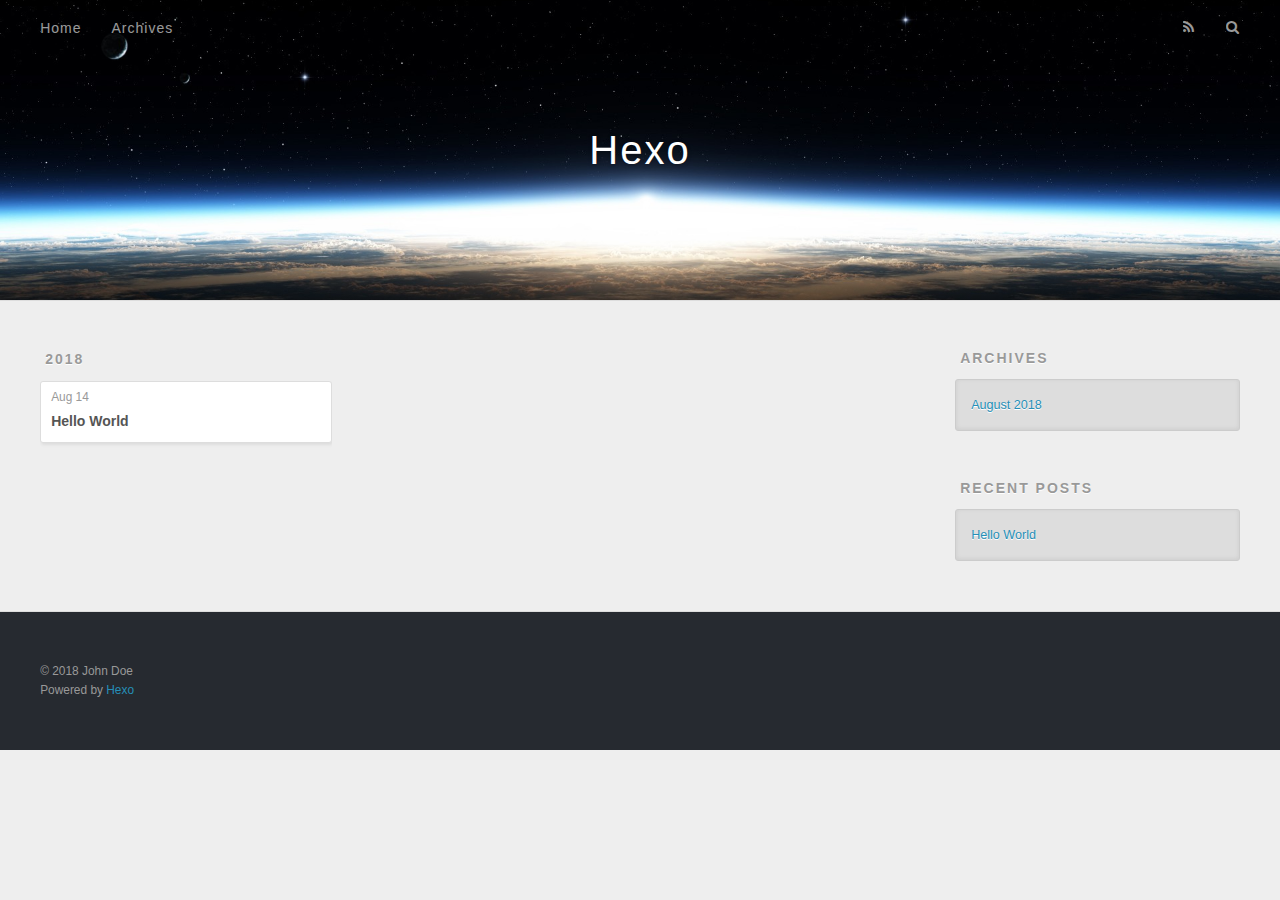
==== archives/index.html @ a43fc86e "Site updated: 2018-08-14 11:31:14)" ====
<!DOCTYPE html>
<html>
<head>
  <meta charset="utf-8">
  

  
  <title>Archives | Hexo</title>
  <meta name="viewport" content="width=device-width, initial-scale=1, maximum-scale=1">
  <meta property="og:type" content="website">
<meta property="og:title" content="Hexo">
<meta property="og:url" content="http://yoursite.com/archives/index.html">
<meta property="og:site_name" content="Hexo">
<meta property="og:locale" content="default">
<meta name="twitter:card" content="summary">
<meta name="twitter:title" content="Hexo">
  
    <link rel="alternate" href="/atom.xml" title="Hexo" type="application/atom+xml">
  
  
    <link rel="icon" href="/favicon.png">
  
  
    <link href="//fonts.googleapis.com/css?family=Source+Code+Pro" rel="stylesheet" type="text/css">
  
  <link rel="stylesheet" href="/css/style.css">
</head>

<body>
  <div id="container">
    <div id="wrap">
      <header id="header">
  <div id="banner"></div>
  <div id="header-outer" class="outer">
    <div id="header-title" class="inner">
      <h1 id="logo-wrap">
        <a href="/" id="logo">Hexo</a>
      </h1>
      
    </div>
    <div id="header-inner" class="inner">
      <nav id="main-nav">
        <a id="main-nav-toggle" class="nav-icon"></a>
        
          <a class="main-nav-link" href="/">Home</a>
        
          <a class="main-nav-link" href="/archives">Archives</a>
        
      </nav>
      <nav id="sub-nav">
        
          <a id="nav-rss-link" class="nav-icon" href="/atom.xml" title="RSS Feed"></a>
        
        <a id="nav-search-btn" class="nav-icon" title="Search"></a>
      </nav>
      <div id="search-form-wrap">
        <form action="//google.com/search" method="get" accept-charset="UTF-8" class="search-form"><input type="search" name="q" class="search-form-input" placeholder="Search"><button type="submit" class="search-form-submit">&#xF002;</button><input type="hidden" name="sitesearch" value="http://yoursite.com"></form>
      </div>
    </div>
  </div>
</header>
      <div class="outer">
        <section id="main">
  
  
    
    
      
      
      <section class="archives-wrap">
        <div class="archive-year-wrap">
          <a href="/archives/2018" class="archive-year">2018</a>
        </div>
        <div class="archives">
    
    <article class="archive-article archive-type-post">
  <div class="archive-article-inner">
    <header class="archive-article-header">
      <a href="/2018/08/14/hello-world/" class="archive-article-date">
  <time datetime="2018-08-14T03:22:09.406Z" itemprop="datePublished">Aug 14</time>
</a>
      
  
    <h1 itemprop="name">
      <a class="archive-article-title" href="/2018/08/14/hello-world/">Hello World</a>
    </h1>
  

    </header>
  </div>
</article>
  
  
    </div></section>
  


</section>
        
          <aside id="sidebar">
  
    

  
    

  
    
  
    
  <div class="widget-wrap">
    <h3 class="widget-title">Archives</h3>
    <div class="widget">
      <ul class="archive-list"><li class="archive-list-item"><a class="archive-list-link" href="/archives/2018/08/">August 2018</a></li></ul>
    </div>
  </div>


  
    
  <div class="widget-wrap">
    <h3 class="widget-title">Recent Posts</h3>
    <div class="widget">
      <ul>
        
          <li>
            <a href="/2018/08/14/hello-world/">Hello World</a>
          </li>
        
      </ul>
    </div>
  </div>

  
</aside>
        
      </div>
      <footer id="footer">
  
  <div class="outer">
    <div id="footer-info" class="inner">
      &copy; 2018 John Doe<br>
      Powered by <a href="http://hexo.io/" target="_blank">Hexo</a>
    </div>
  </div>
</footer>
    </div>
    <nav id="mobile-nav">
  
    <a href="/" class="mobile-nav-link">Home</a>
  
    <a href="/archives" class="mobile-nav-link">Archives</a>
  
</nav>
    

<script src="//ajax.googleapis.com/ajax/libs/jquery/2.0.3/jquery.min.js"></script>


  <link rel="stylesheet" href="/fancybox/jquery.fancybox.css">
  <script src="/fancybox/jquery.fancybox.pack.js"></script>


<script src="/js/script.js"></script>



  </div>
</body>
</html>
---- css/style.css ----
body {
  width: 100%;
}
body:before,
body:after {
  content: "";
  display: table;
}
body:after {
  clear: both;
}
html,
body,
div,
span,
applet,
object,
iframe,
h1,
h2,
h3,
h4,
h5,
h6,
p,
blockquote,
pre,
a,
abbr,
acronym,
address,
big,
cite,
code,
del,
dfn,
em,
img,
ins,
kbd,
q,
s,
samp,
small,
strike,
strong,
sub,
sup,
tt,
var,
dl,
dt,
dd,
ol,
ul,
li,
fieldset,
form,
label,
legend,
table,
caption,
tbody,
tfoot,
thead,
tr,
th,
td {
  margin: 0;
  padding: 0;
  border: 0;
  outline: 0;
  font-weight: inherit;
  font-style: inherit;
  font-family: inherit;
  font-size: 100%;
  vertical-align: baseline;
}
body {
  line-height: 1;
  color: #000;
  background: #fff;
}
ol,
ul {
  list-style: none;
}
table {
  border-collapse: separate;
  border-spacing: 0;
  vertical-align: middle;
}
caption,
th,
td {
  text-align: left;
  font-weight: normal;
  vertical-align: middle;
}
a img {
  border: none;
}
input,
button {
  margin: 0;
  padding: 0;
}
input::-moz-focus-inner,
button::-moz-focus-inner {
  border: 0;
  padding: 0;
}
@font-face {
  font-family: FontAwesome;
  font-style: normal;
  font-weight: normal;
  src: url("fonts/fontawesome-webfont.eot?v=#4.0.3");
  src: url("fonts/fontawesome-webfont.eot?#iefix&v=#4.0.3") format("embedded-opentype"), url("fonts/fontawesome-webfont.woff?v=#4.0.3") format("woff"), url("fonts/fontawesome-webfont.ttf?v=#4.0.3") format("truetype"), url("fonts/fontawesome-webfont.svg#fontawesomeregular?v=#4.0.3") format("svg");
}
html,
body,
#container {
  height: 100%;
}
body {
  background: #eee;
  font: 14px -apple-system, BlinkMacSystemFont, "Segoe UI", "Roboto", "Oxygen", "Ubuntu", "Cantarell", "Fira Sans", "Droid Sans", "Helvetica Neue", sans-serif;
  -webkit-text-size-adjust: 100%;
}
.outer {
  max-width: 1220px;
  margin: 0 auto;
  padding: 0 20px;
}
.outer:before,
.outer:after {
  content: "";
  display: table;
}
.outer:after {
  clear: both;
}
.inner {
  display: inline;
  float: left;
  width: 98.33333333333333%;
  margin: 0 0.833333333333333%;
}
.left,
.alignleft {
  float: left;
}
.right,
.alignright {
  float: right;
}
.clear {
  clear: both;
}
#container {
  position: relative;
}
.mobile-nav-on {
  overflow: hidden;
}
#wrap {
  height: 100%;
  width: 100%;
  position: absolute;
  top: 0;
  left: 0;
  -webkit-transition: 0.2s ease-out;
  -moz-transition: 0.2s ease-out;
  -ms-transition: 0.2s ease-out;
  transition: 0.2s ease-out;
  z-index: 1;
  background: #eee;
}
.mobile-nav-on #wrap {
  left: 280px;
}
@media screen and (min-width: 768px) {
  #main {
    display: inline;
    float: left;
    width: 73.33333333333333%;
    margin: 0 0.833333333333333%;
  }
}
.article-date,
.article-category-link,
.archive-year,
.widget-title {
  text-decoration: none;
  text-transform: uppercase;
  letter-spacing: 2px;
  color: #999;
  margin-bottom: 1em;
  margin-left: 5px;
  line-height: 1em;
  text-shadow: 0 1px #fff;
  font-weight: bold;
}
.article-inner,
.archive-article-inner {
  background: #fff;
  -webkit-box-shadow: 1px 2px 3px #ddd;
  box-shadow: 1px 2px 3px #ddd;
  border: 1px solid #ddd;
  border-radius: 3px;
}
.article-entry h1,
.widget h1 {
  font-size: 2em;
}
.article-entry h2,
.widget h2 {
  font-size: 1.5em;
}
.article-entry h3,
.widget h3 {
  font-size: 1.3em;
}
.article-entry h4,
.widget h4 {
  font-size: 1.2em;
}
.article-entry h5,
.widget h5 {
  font-size: 1em;
}
.article-entry h6,
.widget h6 {
  font-size: 1em;
  color: #999;
}
.article-entry hr,
.widget hr {
  border: 1px dashed #ddd;
}
.article-entry strong,
.widget strong {
  font-weight: bold;
}
.article-entry em,
.widget em,
.article-entry cite,
.widget cite {
  font-style: italic;
}
.article-entry sup,
.widget sup,
.article-entry sub,
.widget sub {
  font-size: 0.75em;
  line-height: 0;
  position: relative;
  vertical-align: baseline;
}
.article-entry sup,
.widget sup {
  top: -0.5em;
}
.article-entry sub,
.widget sub {
  bottom: -0.2em;
}
.article-entry small,
.widget small {
  font-size: 0.85em;
}
.article-entry acronym,
.widget acronym,
.article-entry abbr,
.widget abbr {
  border-bottom: 1px dotted;
}
.article-entry ul,
.widget ul,
.article-entry ol,
.widget ol,
.article-entry dl,
.widget dl {
  margin: 0 20px;
  line-height: 1.6em;
}
.article-entry ul ul,
.widget ul ul,
.article-entry ol ul,
.widget ol ul,
.article-entry ul ol,
.widget ul ol,
.article-entry ol ol,
.widget ol ol {
  margin-top: 0;
  margin-bottom: 0;
}
.article-entry ul,
.widget ul {
  list-style: disc;
}
.article-entry ol,
.widget ol {
  list-style: decimal;
}
.article-entry dt,
.widget dt {
  font-weight: bold;
}
#header {
  height: 300px;
  position: relative;
  border-bottom: 1px solid #ddd;
}
#header:before,
#header:after {
  content: "";
  position: absolute;
  left: 0;
  right: 0;
  height: 40px;
}
#header:before {
  top: 0;
  background: -webkit-linear-gradient(rgba(0,0,0,0.2), transparent);
  background: -moz-linear-gradient(rgba(0,0,0,0.2), transparent);
  background: -ms-linear-gradient(rgba(0,0,0,0.2), transparent);
  background: linear-gradient(rgba(0,0,0,0.2), transparent);
}
#header:after {
  bottom: 0;
  background: -webkit-linear-gradient(transparent, rgba(0,0,0,0.2));
  background: -moz-linear-gradient(transparent, rgba(0,0,0,0.2));
  background: -ms-linear-gradient(transparent, rgba(0,0,0,0.2));
  background: linear-gradient(transparent, rgba(0,0,0,0.2));
}
#header-outer {
  height: 100%;
  position: relative;
}
#header-inner {
  position: relative;
  overflow: hidden;
}
#banner {
  position: absolute;
  top: 0;
  left: 0;
  width: 100%;
  height: 100%;
  background: url("images/banner.jpg") center #000;
  -webkit-background-size: cover;
  -moz-background-size: cover;
  background-size: cover;
  z-index: -1;
}
#header-title {
  text-align: center;
  height: 40px;
  position: absolute;
  top: 50%;
  left: 0;
  margin-top: -20px;
}
#logo,
#subtitle {
  text-decoration: none;
  color: #fff;
  font-weight: 300;
  text-shadow: 0 1px 4px rgba(0,0,0,0.3);
}
#logo {
  font-size: 40px;
  line-height: 40px;
  letter-spacing: 2px;
}
#subtitle {
  font-size: 16px;
  line-height: 16px;
  letter-spacing: 1px;
}
#subtitle-wrap {
  margin-top: 16px;
}
#main-nav {
  float: left;
  margin-left: -15px;
}
.nav-icon,
.main-nav-link {
  float: left;
  color: #fff;
  opacity: 0.6;
  text-decoration: none;
  text-shadow: 0 1px rgba(0,0,0,0.2);
  -webkit-transition: opacity 0.2s;
  -moz-transition: opacity 0.2s;
  -ms-transition: opacity 0.2s;
  transition: opacity 0.2s;
  display: block;
  padding: 20px 15px;
}
.nav-icon:hover,
.main-nav-link:hover {
  opacity: 1;
}
.nav-icon {
  font-family: FontAwesome;
  text-align: center;
  font-size: 14px;
  width: 14px;
  height: 14px;
  padding: 20px 15px;
  position: relative;
  cursor: pointer;
}
.main-nav-link {
  font-weight: 300;
  letter-spacing: 1px;
}
@media screen and (max-width: 479px) {
  .main-nav-link {
    display: none;
  }
}
#main-nav-toggle {
  display: none;
}
#main-nav-toggle:before {
  content: "\f0c9";
}
@media screen and (max-width: 479px) {
  #main-nav-toggle {
    display: block;
  }
}
#sub-nav {
  float: right;
  margin-right: -15px;
}
#nav-rss-link:before {
  content: "\f09e";
}
#nav-search-btn:before {
  content: "\f002";
}
#search-form-wrap {
  position: absolute;
  top: 15px;
  width: 150px;
  height: 30px;
  right: -150px;
  opacity: 0;
  -webkit-transition: 0.2s ease-out;
  -moz-transition: 0.2s ease-out;
  -ms-transition: 0.2s ease-out;
  transition: 0.2s ease-out;
}
#search-form-wrap.on {
  opacity: 1;
  right: 0;
}
@media screen and (max-width: 479px) {
  #search-form-wrap {
    width: 100%;
    right: -100%;
  }
}
.search-form {
  position: absolute;
  top: 0;
  left: 0;
  right: 0;
  background: #fff;
  padding: 5px 15px;
  border-radius: 15px;
  -webkit-box-shadow: 0 0 10px rgba(0,0,0,0.3);
  box-shadow: 0 0 10px rgba(0,0,0,0.3);
}
.search-form-input {
  border: none;
  background: none;
  color: #555;
  width: 100%;
  font: 13px -apple-system, BlinkMacSystemFont, "Segoe UI", "Roboto", "Oxygen", "Ubuntu", "Cantarell", "Fira Sans", "Droid Sans", "Helvetica Neue", sans-serif;
  outline: none;
}
.search-form-input::-webkit-search-results-decoration,
.search-form-input::-webkit-search-cancel-button {
  -webkit-appearance: none;
}
.search-form-submit {
  position: absolute;
  top: 50%;
  right: 10px;
  margin-top: -7px;
  font: 13px FontAwesome;
  border: none;
  background: none;
  color: #bbb;
  cursor: pointer;
}
.search-form-submit:hover,
.search-form-submit:focus {
  color: #777;
}
.article {
  margin: 50px 0;
}
.article-inner {
  overflow: hidden;
}
.article-meta:before,
.article-meta:after {
  content: "";
  display: table;
}
.article-meta:after {
  clear: both;
}
.article-date {
  float: left;
}
.article-category {
  float: left;
  line-height: 1em;
  color: #ccc;
  text-shadow: 0 1px #fff;
  margin-left: 8px;
}
.article-category:before {
  content: "\2022";
}
.article-category-link {
  margin: 0 12px 1em;
}
.article-header {
  padding: 20px 20px 0;
}
.article-title {
  text-decoration: none;
  font-size: 2em;
  font-weight: bold;
  color: #555;
  line-height: 1.1em;
  -webkit-transition: color 0.2s;
  -moz-transition: color 0.2s;
  -ms-transition: color 0.2s;
  transition: color 0.2s;
}
a.article-title:hover {
  color: #258fb8;
}
.article-entry {
  color: #555;
  padding: 0 20px;
}
.article-entry:before,
.article-entry:after {
  content: "";
  display: table;
}
.article-entry:after {
  clear: both;
}
.article-entry p,
.article-entry table {
  line-height: 1.6em;
  margin: 1.6em 0;
}
.article-entry h1,
.article-entry h2,
.article-entry h3,
.article-entry h4,
.article-entry h5,
.article-entry h6 {
  font-weight: bold;
}
.article-entry h1,
.article-entry h2,
.article-entry h3,
.article-entry h4,
.article-entry h5,
.article-entry h6 {
  line-height: 1.1em;
  margin: 1.1em 0;
}
.article-entry a {
  color: #258fb8;
  text-decoration: none;
}
.article-entry a:hover {
  text-decoration: underline;
}
.article-entry ul,
.article-entry ol,
.article-entry dl {
  margin-top: 1.6em;
  margin-bottom: 1.6em;
}
.article-entry img,
.article-entry video {
  max-width: 100%;
  height: auto;
  display: block;
  margin: auto;
}
.article-entry iframe {
  border: none;
}
.article-entry table {
  width: 100%;
  border-collapse: collapse;
  border-spacing: 0;
}
.article-entry th {
  font-weight: bold;
  border-bottom: 3px solid #ddd;
  padding-bottom: 0.5em;
}
.article-entry td {
  border-bottom: 1px solid #ddd;
  padding: 10px 0;
}
.article-entry blockquote {
  font-family: Georgia, "Times New Roman", serif;
  font-size: 1.4em;
  margin: 1.6em 20px;
  text-align: center;
}
.article-entry blockquote footer {
  font-size: 14px;
  margin: 1.6em 0;
  font-family: -apple-system, BlinkMacSystemFont, "Segoe UI", "Roboto", "Oxygen", "Ubuntu", "Cantarell", "Fira Sans", "Droid Sans", "Helvetica Neue", sans-serif;
}
.article-entry blockquote footer cite:before {
  content: "—";
  padding: 0 0.5em;
}
.article-entry .pullquote {
  text-align: left;
  width: 45%;
  margin: 0;
}
.article-entry .pullquote.left {
  margin-left: 0.5em;
  margin-right: 1em;
}
.article-entry .pullquote.right {
  margin-right: 0.5em;
  margin-left: 1em;
}
.article-entry .caption {
  color: #999;
  display: block;
  font-size: 0.9em;
  margin-top: 0.5em;
  position: relative;
  text-align: center;
}
.article-entry .video-container {
  position: relative;
  padding-top: 56.25%;
  height: 0;
  overflow: hidden;
}
.article-entry .video-container iframe,
.article-entry .video-container object,
.article-entry .video-container embed {
  position: absolute;
  top: 0;
  left: 0;
  width: 100%;
  height: 100%;
  margin-top: 0;
}
.article-more-link a {
  display: inline-block;
  line-height: 1em;
  padding: 6px 15px;
  border-radius: 15px;
  background: #eee;
  color: #999;
  text-shadow: 0 1px #fff;
  text-decoration: none;
}
.article-more-link a:hover {
  background: #258fb8;
  color: #fff;
  text-decoration: none;
  text-shadow: 0 1px #1e7293;
}
.article-footer {
  font-size: 0.85em;
  line-height: 1.6em;
  border-top: 1px solid #ddd;
  padding-top: 1.6em;
  margin: 0 20px 20px;
}
.article-footer:before,
.article-footer:after {
  content: "";
  display: table;
}
.article-footer:after {
  clear: both;
}
.article-footer a {
  color: #999;
  text-decoration: none;
}
.article-footer a:hover {
  color: #555;
}
.article-tag-list-item {
  float: left;
  margin-right: 10px;
}
.article-tag-list-link:before {
  content: "#";
}
.article-comment-link {
  float: right;
}
.article-comment-link:before {
  content: "\f075";
  font-family: FontAwesome;
  padding-right: 8px;
}
.article-share-link {
  cursor: pointer;
  float: right;
  margin-left: 20px;
}
.article-share-link:before {
  content: "\f064";
  font-family: FontAwesome;
  padding-right: 6px;
}
#article-nav {
  position: relative;
}
#article-nav:before,
#article-nav:after {
  content: "";
  display: table;
}
#article-nav:after {
  clear: both;
}
@media screen and (min-width: 768px) {
  #article-nav {
    margin: 50px 0;
  }
  #article-nav:before {
    width: 8px;
    height: 8px;
    position: absolute;
    top: 50%;
    left: 50%;
    margin-top: -4px;
    margin-left: -4px;
    content: "";
    border-radius: 50%;
    background: #ddd;
    -webkit-box-shadow: 0 1px 2px #fff;
    box-shadow: 0 1px 2px #fff;
  }
}
.article-nav-link-wrap {
  text-decoration: none;
  text-shadow: 0 1px #fff;
  color: #999;
  -webkit-box-sizing: border-box;
  -moz-box-sizing: border-box;
  box-sizing: border-box;
  margin-top: 50px;
  text-align: center;
  display: block;
}
.article-nav-link-wrap:hover {
  color: #555;
}
@media screen and (min-width: 768px) {
  .article-nav-link-wrap {
    width: 50%;
    margin-top: 0;
  }
}
@media screen and (min-width: 768px) {
  #article-nav-newer {
    float: left;
    text-align: right;
    padding-right: 20px;
  }
}
@media screen and (min-width: 768px) {
  #article-nav-older {
    float: right;
    text-align: left;
    padding-left: 20px;
  }
}
.article-nav-caption {
  text-transform: uppercase;
  letter-spacing: 2px;
  color: #ddd;
  line-height: 1em;
  font-weight: bold;
}
#article-nav-newer .article-nav-caption {
  margin-right: -2px;
}
.article-nav-title {
  font-size: 0.85em;
  line-height: 1.6em;
  margin-top: 0.5em;
}
.article-share-box {
  position: absolute;
  display: none;
  background: #fff;
  -webkit-box-shadow: 1px 2px 10px rgba(0,0,0,0.2);
  box-shadow: 1px 2px 10px rgba(0,0,0,0.2);
  border-radius: 3px;
  margin-left: -145px;
  overflow: hidden;
  z-index: 1;
}
.article-share-box.on {
  display: block;
}
.article-share-input {
  width: 100%;
  background: none;
  -webkit-box-sizing: border-box;
  -moz-box-sizing: border-box;
  box-sizing: border-box;
  font: 14px -apple-system, BlinkMacSystemFont, "Segoe UI", "Roboto", "Oxygen", "Ubuntu", "Cantarell", "Fira Sans", "Droid Sans", "Helvetica Neue", sans-serif;
  padding: 0 15px;
  color: #555;
  outline: none;
  border: 1px solid #ddd;
  border-radius: 3px 3px 0 0;
  height: 36px;
  line-height: 36px;
}
.article-share-links {
  background: #eee;
}
.article-share-links:before,
.article-share-links:after {
  content: "";
  display: table;
}
.article-share-links:after {
  clear: both;
}
.article-share-twitter,
.article-share-facebook,
.article-share-pinterest,
.article-share-google {
  width: 50px;
  height: 36px;
  display: block;
  float: left;
  position: relative;
  color: #999;
  text-shadow: 0 1px #fff;
}
.article-share-twitter:before,
.article-share-facebook:before,
.article-share-pinterest:before,
.article-share-google:before {
  font-size: 20px;
  font-family: FontAwesome;
  width: 20px;
  height: 20px;
  position: absolute;
  top: 50%;
  left: 50%;
  margin-top: -10px;
  margin-left: -10px;
  text-align: center;
}
.article-share-twitter:hover,
.article-share-facebook:hover,
.article-share-pinterest:hover,
.article-share-google:hover {
  color: #fff;
}
.article-share-twitter:before {
  content: "\f099";
}
.article-share-twitter:hover {
  background: #00aced;
  text-shadow: 0 1px #008abe;
}
.article-share-facebook:before {
  content: "\f09a";
}
.article-share-facebook:hover {
  background: #3b5998;
  text-shadow: 0 1px #2f477a;
}
.article-share-pinterest:before {
  content: "\f0d2";
}
.article-share-pinterest:hover {
  background: #cb2027;
  text-shadow: 0 1px #a21a1f;
}
.article-share-google:before {
  content: "\f0d5";
}
.article-share-google:hover {
  background: #dd4b39;
  text-shadow: 0 1px #be3221;
}
.article-gallery {
  background: #000;
  position: relative;
}
.article-gallery-photos {
  position: relative;
  overflow: hidden;
}
.article-gallery-img {
  display: none;
  max-width: 100%;
}
.article-gallery-img:first-child {
  display: block;
}
.article-gallery-img.loaded {
  position: absolute;
  display: block;
}
.article-gallery-img img {
  display: block;
  max-width: 100%;
  margin: 0 auto;
}
#comments {
  background: #fff;
  -webkit-box-shadow: 1px 2px 3px #ddd;
  box-shadow: 1px 2px 3px #ddd;
  padding: 20px;
  border: 1px solid #ddd;
  border-radius: 3px;
  margin: 50px 0;
}
#comments a {
  color: #258fb8;
}
.archives-wrap {
  margin: 50px 0;
}
.archives:before,
.archives:after {
  content: "";
  display: table;
}
.archives:after {
  clear: both;
}
.archive-year-wrap {
  margin-bottom: 1em;
}
.archives {
  -webkit-column-gap: 10px;
  -moz-column-gap: 10px;
  column-gap: 10px;
}
@media screen and (min-width: 480px) and (max-width: 767px) {
  .archives {
    -webkit-column-count: 2;
    -moz-column-count: 2;
    column-count: 2;
  }
}
@media screen and (min-width: 768px) {
  .archives {
    -webkit-column-count: 3;
    -moz-column-count: 3;
    column-count: 3;
  }
}
.archive-article {
  -webkit-column-break-inside: avoid;
  page-break-inside: avoid;
  overflow: hidden;
  break-inside: avoid-column;
}
.archive-article-inner {
  padding: 10px;
  margin-bottom: 15px;
}
.archive-article-title {
  text-decoration: none;
  font-weight: bold;
  color: #555;
  -webkit-transition: color 0.2s;
  -moz-transition: color 0.2s;
  -ms-transition: color 0.2s;
  transition: color 0.2s;
  line-height: 1.6em;
}
.archive-article-title:hover {
  color: #258fb8;
}
.archive-article-footer {
  margin-top: 1em;
}
.archive-article-date {
  color: #999;
  text-decoration: none;
  font-size: 0.85em;
  line-height: 1em;
  margin-bottom: 0.5em;
  display: block;
}
#page-nav {
  margin: 50px auto;
  background: #fff;
  -webkit-box-shadow: 1px 2px 3px #ddd;
  box-shadow: 1px 2px 3px #ddd;
  border: 1px solid #ddd;
  border-radius: 3px;
  text-align: center;
  color: #999;
  overflow: hidden;
}
#page-nav:before,
#page-nav:after {
  content: "";
  display: table;
}
#page-nav:after {
  clear: both;
}
#page-nav a,
#page-nav span {
  padding: 10px 20px;
  line-height: 1;
  height: 2ex;
}
#page-nav a {
  color: #999;
  text-decoration: none;
}
#page-nav a:hover {
  background: #999;
  color: #fff;
}
#page-nav .prev {
  float: left;
}
#page-nav .next {
  float: right;
}
#page-nav .page-number {
  display: inline-block;
}
@media screen and (max-width: 479px) {
  #page-nav .page-number {
    display: none;
  }
}
#page-nav .current {
  color: #555;
  font-weight: bold;
}
#page-nav .space {
  color: #ddd;
}
#footer {
  background: #262a30;
  padding: 50px 0;
  border-top: 1px solid #ddd;
  color: #999;
}
#footer a {
  color: #258fb8;
  text-decoration: none;
}
#footer a:hover {
  text-decoration: underline;
}
#footer-info {
  line-height: 1.6em;
  font-size: 0.85em;
}
.article-entry pre,
.article-entry .highlight {
  background: #2d2d2d;
  margin: 0 -20px;
  padding: 15px 20px;
  border-style: solid;
  border-color: #ddd;
  border-width: 1px 0;
  overflow: auto;
  color: #ccc;
  line-height: 22.400000000000002px;
}
.article-entry .highlight .gutter pre,
.article-entry .gist .gist-file .gist-data .line-numbers {
  color: #666;
  font-size: 0.85em;
}
.article-entry pre,
.article-entry code {
  font-family: "Source Code Pro", Consolas, Monaco, Menlo, Consolas, monospace;
}
.article-entry code {
  background: #eee;
  text-shadow: 0 1px #fff;
  padding: 0 0.3em;
}
.article-entry pre code {
  background: none;
  text-shadow: none;
  padding: 0;
}
.article-entry .highlight pre {
  border: none;
  margin: 0;
  padding: 0;
}
.article-entry .highlight table {
  margin: 0;
  width: auto;
}
.article-entry .highlight td {
  border: none;
  padding: 0;
}
.article-entry .highlight figcaption {
  font-size: 0.85em;
  color: #999;
  line-height: 1em;
  margin-bottom: 1em;
}
.article-entry .highlight figcaption:before,
.article-entry .highlight figcaption:after {
  content: "";
  display: table;
}
.article-entry .highlight figcaption:after {
  clear: both;
}
.article-entry .highlight figcaption a {
  float: right;
}
.article-entry .highlight .gutter pre {
  text-align: right;
  padding-right: 20px;
}
.article-entry .highlight .line {
  height: 22.400000000000002px;
}
.article-entry .highlight .line.marked {
  background: #515151;
}
.article-entry .gist {
  margin: 0 -20px;
  border-style: solid;
  border-color: #ddd;
  border-width: 1px 0;
  background: #2d2d2d;
  padding: 15px 20px 15px 0;
}
.article-entry .gist .gist-file {
  border: none;
  font-family: "Source Code Pro", Consolas, Monaco, Menlo, Consolas, monospace;
  margin: 0;
}
.article-entry .gist .gist-file .gist-data {
  background: none;
  border: none;
}
.article-entry .gist .gist-file .gist-data .line-numbers {
  background: none;
  border: none;
  padding: 0 20px 0 0;
}
.article-entry .gist .gist-file .gist-data .line-data {
  padding: 0 !important;
}
.article-entry .gist .gist-file .highlight {
  margin: 0;
  padding: 0;
  border: none;
}
.article-entry .gist .gist-file .gist-meta {
  background: #2d2d2d;
  color: #999;
  font: 0.85em -apple-system, BlinkMacSystemFont, "Segoe UI", "Roboto", "Oxygen", "Ubuntu", "Cantarell", "Fira Sans", "Droid Sans", "Helvetica Neue", sans-serif;
  text-shadow: 0 0;
  padding: 0;
  margin-top: 1em;
  margin-left: 20px;
}
.article-entry .gist .gist-file .gist-meta a {
  color: #258fb8;
  font-weight: normal;
}
.article-entry .gist .gist-file .gist-meta a:hover {
  text-decoration: underline;
}
pre .comment,
pre .title {
  color: #999;
}
pre .variable,
pre .attribute,
pre .tag,
pre .regexp,
pre .ruby .constant,
pre .xml .tag .title,
pre .xml .pi,
pre .xml .doctype,
pre .html .doctype,
pre .css .id,
pre .css .class,
pre .css .pseudo {
  color: #f2777a;
}
pre .number,
pre .preprocessor,
pre .built_in,
pre .literal,
pre .params,
pre .constant {
  color: #f99157;
}
pre .class,
pre .ruby .class .title,
pre .css .rules .attribute {
  color: #9c9;
}
pre .string,
pre .value,
pre .inheritance,
pre .header,
pre .ruby .symbol,
pre .xml .cdata {
  color: #9c9;
}
pre .css .hexcolor {
  color: #6cc;
}
pre .function,
pre .python .decorator,
pre .python .title,
pre .ruby .function .title,
pre .ruby .title .keyword,
pre .perl .sub,
pre .javascript .title,
pre .coffeescript .title {
  color: #69c;
}
pre .keyword,
pre .javascript .function {
  color: #c9c;
}
@media screen and (max-width: 479px) {
  #mobile-nav {
    position: absolute;
    top: 0;
    left: 0;
    width: 280px;
    height: 100%;
    background: #191919;
    border-right: 1px solid #fff;
  }
}
@media screen and (max-width: 479px) {
  .mobile-nav-link {
    display: block;
    color: #999;
    text-decoration: none;
    padding: 15px 20px;
    font-weight: bold;
  }
  .mobile-nav-link:hover {
    color: #fff;
  }
}
@media screen and (min-width: 768px) {
  #sidebar {
    display: inline;
    float: left;
    width: 23.333333333333332%;
    margin: 0 0.833333333333333%;
  }
}
.widget-wrap {
  margin: 50px 0;
}
.widget {
  color: #777;
  text-shadow: 0 1px #fff;
  background: #ddd;
  -webkit-box-shadow: 0 -1px 4px #ccc inset;
  box-shadow: 0 -1px 4px #ccc inset;
  border: 1px solid #ccc;
  padding: 15px;
  border-radius: 3px;
}
.widget a {
  color: #258fb8;
  text-decoration: none;
}
.widget a:hover {
  text-decoration: underline;
}
.widget ul ul,
.widget ol ul,
.widget dl ul,
.widget ul ol,
.widget ol ol,
.widget dl ol,
.widget ul dl,
.widget ol dl,
.widget dl dl {
  margin-left: 15px;
  list-style: disc;
}
.widget {
  line-height: 1.6em;
  word-wrap: break-word;
  font-size: 0.9em;
}
.widget ul,
.widget ol {
  list-style: none;
  margin: 0;
}
.widget ul ul,
.widget ol ul,
.widget ul ol,
.widget ol ol {
  margin: 0 20px;
}
.widget ul ul,
.widget ol ul {
  list-style: disc;
}
.widget ul ol,
.widget ol ol {
  list-style: decimal;
}
.category-list-count,
.tag-list-count,
.archive-list-count {
  padding-left: 5px;
  color: #999;
  font-size: 0.85em;
}
.category-list-count:before,
.tag-list-count:before,
.archive-list-count:before {
  content: "(";
}
.category-list-count:after,
.tag-list-count:after,
.archive-list-count:after {
  content: ")";
}
.tagcloud a {
  margin-right: 5px;
  display: inline-block;
}
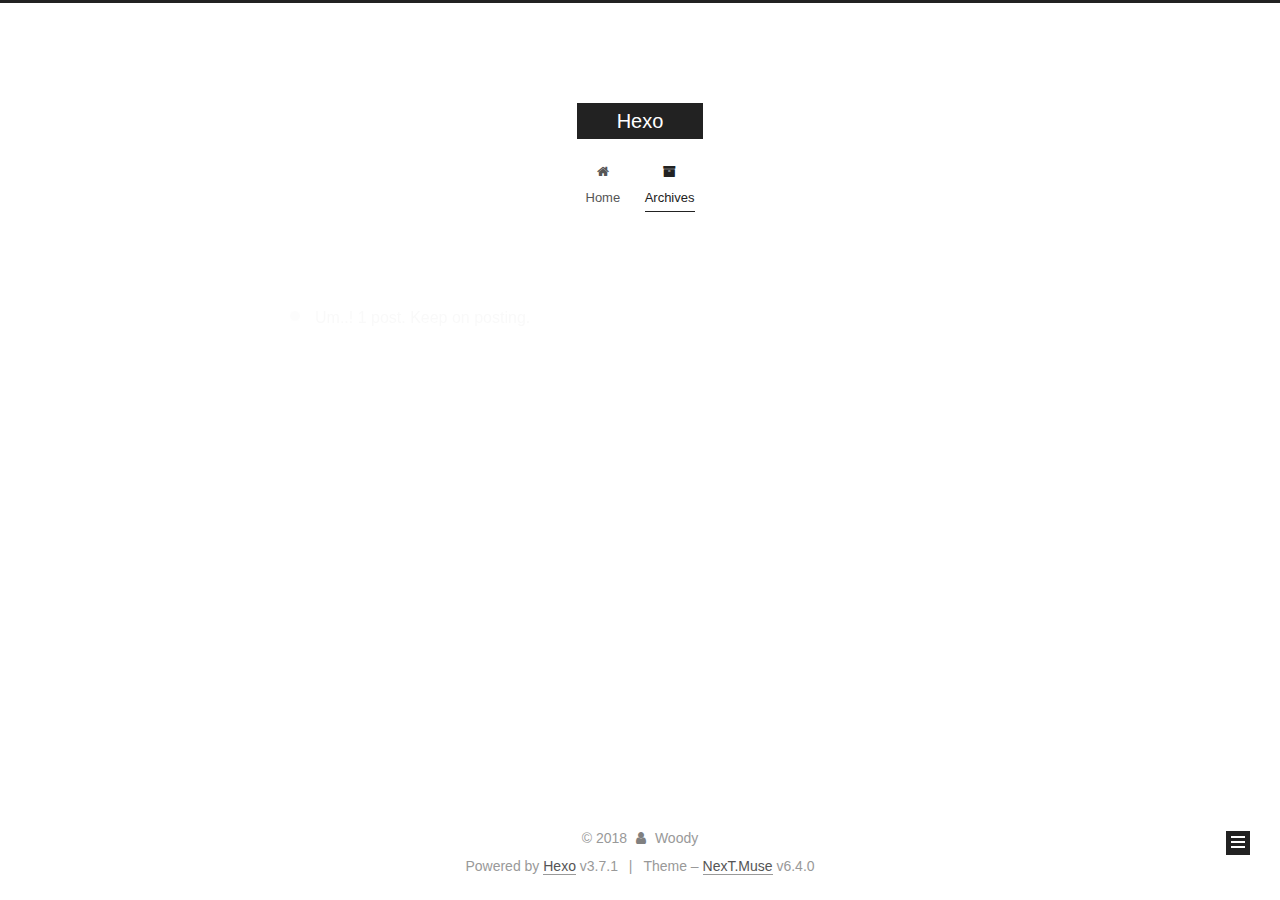
==== commit 44dd391a: "“update”" ====
--- a/archives/index.html
+++ b/archives/index.html
@@ -1,12 +1,113 @@
 <!DOCTYPE html>
-<html>
+
+
+
+
+
+
+
+
+
+
+
+
+  
+
+
+<html class="theme-next muse use-motion" lang="">
 <head>
-  <meta charset="utf-8">
-  
-
-  
-  <title>Archives | Hexo</title>
-  <meta name="viewport" content="width=device-width, initial-scale=1, maximum-scale=1">
+  <meta charset="UTF-8"/>
+<meta http-equiv="X-UA-Compatible" content="IE=edge" />
+<meta name="viewport" content="width=device-width, initial-scale=1, maximum-scale=2"/>
+<meta name="theme-color" content="#222">
+
+
+
+
+
+
+
+
+
+
+
+
+<meta http-equiv="Cache-Control" content="no-transform" />
+<meta http-equiv="Cache-Control" content="no-siteapp" />
+
+
+
+
+
+
+
+
+
+
+
+
+
+
+
+
+
+
+
+
+
+
+<link href="/lib/font-awesome/css/font-awesome.min.css?v=4.6.2" rel="stylesheet" type="text/css" />
+
+<link href="/css/main.css?v=6.4.0" rel="stylesheet" type="text/css" />
+
+
+  <link rel="apple-touch-icon" sizes="180x180" href="/images/apple-touch-icon-next.png?v=6.4.0">
+
+
+  <link rel="icon" type="image/png" sizes="32x32" href="/images/favicon-32x32-next.png?v=6.4.0">
+
+
+  <link rel="icon" type="image/png" sizes="16x16" href="/images/favicon-16x16-next.png?v=6.4.0">
+
+
+  <link rel="mask-icon" href="/images/logo.svg?v=6.4.0" color="#222">
+
+
+
+
+
+
+
+
+
+<script type="text/javascript" id="hexo.configurations">
+  var NexT = window.NexT || {};
+  var CONFIG = {
+    root: '/',
+    scheme: 'Muse',
+    version: '6.4.0',
+    sidebar: {"position":"left","display":"post","offset":12,"b2t":false,"scrollpercent":false,"onmobile":false},
+    fancybox: false,
+    fastclick: false,
+    lazyload: false,
+    tabs: true,
+    motion: {"enable":true,"async":false,"transition":{"post_block":"fadeIn","post_header":"slideDownIn","post_body":"slideDownIn","coll_header":"slideLeftIn","sidebar":"slideUpIn"}},
+    algolia: {
+      applicationID: '',
+      apiKey: '',
+      indexName: '',
+      hits: {"per_page":10},
+      labels: {"input_placeholder":"Search for Posts","hits_empty":"We didn't find any results for the search: ${query}","hits_stats":"${hits} results found in ${time} ms"}
+    }
+  };
+</script>
+
+
+  
+
+
+
+
   <meta property="og:type" content="website">
 <meta property="og:title" content="Hexo">
 <meta property="og:url" content="http://yoursite.com/archives/index.html">
@@ -14,157 +115,483 @@
 <meta property="og:locale" content="default">
 <meta name="twitter:card" content="summary">
 <meta name="twitter:title" content="Hexo">
-  
-    <link rel="alternate" href="/atom.xml" title="Hexo" type="application/atom+xml">
-  
-  
-    <link rel="icon" href="/favicon.png">
-  
-  
-    <link href="//fonts.googleapis.com/css?family=Source+Code+Pro" rel="stylesheet" type="text/css">
-  
-  <link rel="stylesheet" href="/css/style.css">
+
+
+
+
+
+
+  <link rel="canonical" href="http://yoursite.com/archives/"/>
+
+
+
+<script type="text/javascript" id="page.configurations">
+  CONFIG.page = {
+    sidebar: "",
+  };
+</script>
+
+  <title>Archive | Hexo</title>
+  
+
+
+
+
+
+
+
+
+
+  <noscript>
+  <style type="text/css">
+    .use-motion .motion-element,
+    .use-motion .brand,
+    .use-motion .menu-item,
+    .sidebar-inner,
+    .use-motion .post-block,
+    .use-motion .pagination,
+    .use-motion .comments,
+    .use-motion .post-header,
+    .use-motion .post-body,
+    .use-motion .collection-title { opacity: initial; }
+
+    .use-motion .logo,
+    .use-motion .site-title,
+    .use-motion .site-subtitle {
+      opacity: initial;
+      top: initial;
+    }
+
+    .use-motion {
+      .logo-line-before i { left: initial; }
+      .logo-line-after i { right: initial; }
+    }
+  </style>
+</noscript>
+
 </head>
 
-<body>
-  <div id="container">
-    <div id="wrap">
-      <header id="header">
-  <div id="banner"></div>
-  <div id="header-outer" class="outer">
-    <div id="header-title" class="inner">
-      <h1 id="logo-wrap">
-        <a href="/" id="logo">Hexo</a>
-      </h1>
-      
+<body itemscope itemtype="http://schema.org/WebPage" lang="default">
+
+  
+  
+    
+  
+
+  <div class="container sidebar-position-left page-archive">
+    <div class="headband"></div>
+
+    <header id="header" class="header" itemscope itemtype="http://schema.org/WPHeader">
+      <div class="header-inner"><div class="site-brand-wrapper">
+  <div class="site-meta ">
+    
+
+    <div class="custom-logo-site-title">
+      <a href="/" class="brand" rel="start">
+        <span class="logo-line-before"><i></i></span>
+        <span class="site-title">Hexo</span>
+        <span class="logo-line-after"><i></i></span>
+      </a>
     </div>
-    <div id="header-inner" class="inner">
-      <nav id="main-nav">
-        <a id="main-nav-toggle" class="nav-icon"></a>
-        
-          <a class="main-nav-link" href="/">Home</a>
-        
-          <a class="main-nav-link" href="/archives">Archives</a>
-        
-      </nav>
-      <nav id="sub-nav">
-        
-          <a id="nav-rss-link" class="nav-icon" href="/atom.xml" title="RSS Feed"></a>
-        
-        <a id="nav-search-btn" class="nav-icon" title="Search"></a>
-      </nav>
-      <div id="search-form-wrap">
-        <form action="//google.com/search" method="get" accept-charset="UTF-8" class="search-form"><input type="search" name="q" class="search-form-input" placeholder="Search"><button type="submit" class="search-form-submit">&#xF002;</button><input type="hidden" name="sitesearch" value="http://yoursite.com"></form>
+    
+  </div>
+
+  <div class="site-nav-toggle">
+    <button aria-label="Toggle navigation bar">
+      <span class="btn-bar"></span>
+      <span class="btn-bar"></span>
+      <span class="btn-bar"></span>
+    </button>
+  </div>
+</div>
+
+
+
+<nav class="site-nav">
+  
+    <ul id="menu" class="menu">
+      
+        
+        
+        
+          
+          <li class="menu-item menu-item-home">
+    <a href="/" rel="section">
+      <i class="menu-item-icon fa fa-fw fa-home"></i> <br />Home</a>
+  </li>
+        
+        
+        
+          
+          <li class="menu-item menu-item-archives menu-item-active">
+    <a href="/archives/" rel="section">
+      <i class="menu-item-icon fa fa-fw fa-archive"></i> <br />Archives</a>
+  </li>
+
+      
+      
+    </ul>
+  
+
+  
+    
+
+    
+    
+      
+      
+    
+      
+      
+    
+    
+
+  
+
+
+  
+
+  
+</nav>
+
+
+
+  
+
+
+
+</div>
+    </header>
+
+    
+
+
+    <main id="main" class="main">
+      <div class="main-inner">
+        <div class="content-wrap">
+          
+          <div id="content" class="content">
+            
+
+  
+  
+  
+  <div class="post-block archive">
+    <div id="posts" class="posts-collapse">
+      <span class="archive-move-on"></span>
+
+      
+      <span class="archive-page-counter">
+        
+        
+        
+          
+        
+        Um..! 1 post. Keep on posting.
+      </span>
+      
+
+      
+
+        
+        
+        
+
+        
+          
+          <div class="collection-title">
+            <h1 class="archive-year" id="archive-year-2018">2018</h1>
+          </div>
+        
+        
+
+        
+
+  <article class="post post-type-normal" itemscope itemtype="http://schema.org/Article">
+    <header class="post-header">
+
+      <h2 class="post-title">
+        
+            <a class="post-title-link" href="/2018/08/14/hello-world/" itemprop="url">
+              
+                <span itemprop="name">Hello World</span>
+              
+            </a>
+        
+      </h2>
+
+      <div class="post-meta">
+        <time class="post-time" itemprop="dateCreated"
+              datetime="2018-08-14T11:22:09+08:00"
+              content="2018-08-14" >
+          08-14
+        </time>
       </div>
+
+    </header>
+  </article>
+
+
+
+      
+
     </div>
   </div>
-</header>
-      <div class="outer">
-        <section id="main">
-  
-  
-    
-    
-      
-      
-      <section class="archives-wrap">
-        <div class="archive-year-wrap">
-          <a href="/archives/2018" class="archive-year">2018</a>
+  
+  
+  
+
+  
+
+
+
+          </div>
+          
+
         </div>
-        <div class="archives">
-    
-    <article class="archive-article archive-type-post">
-  <div class="archive-article-inner">
-    <header class="archive-article-header">
-      <a href="/2018/08/14/hello-world/" class="archive-article-date">
-  <time datetime="2018-08-14T03:22:09.406Z" itemprop="datePublished">Aug 14</time>
-</a>
-      
-  
-    <h1 itemprop="name">
-      <a class="archive-article-title" href="/2018/08/14/hello-world/">Hello World</a>
-    </h1>
-  
-
-    </header>
-  </div>
-</article>
-  
-  
-    </div></section>
-  
-
-
-</section>
-        
-          <aside id="sidebar">
-  
-    
-
-  
-    
-
-  
-    
-  
-    
-  <div class="widget-wrap">
-    <h3 class="widget-title">Archives</h3>
-    <div class="widget">
-      <ul class="archive-list"><li class="archive-list-item"><a class="archive-list-link" href="/archives/2018/08/">August 2018</a></li></ul>
+        
+          
+  
+  <div class="sidebar-toggle">
+    <div class="sidebar-toggle-line-wrap">
+      <span class="sidebar-toggle-line sidebar-toggle-line-first"></span>
+      <span class="sidebar-toggle-line sidebar-toggle-line-middle"></span>
+      <span class="sidebar-toggle-line sidebar-toggle-line-last"></span>
     </div>
   </div>
 
-
-  
-    
-  <div class="widget-wrap">
-    <h3 class="widget-title">Recent Posts</h3>
-    <div class="widget">
-      <ul>
-        
-          <li>
-            <a href="/2018/08/14/hello-world/">Hello World</a>
-          </li>
-        
-      </ul>
+  <aside id="sidebar" class="sidebar">
+    
+    <div class="sidebar-inner">
+
+      
+
+      
+
+      <section class="site-overview-wrap sidebar-panel sidebar-panel-active">
+        <div class="site-overview">
+          <div class="site-author motion-element" itemprop="author" itemscope itemtype="http://schema.org/Person">
+            
+              <p class="site-author-name" itemprop="name">Woody</p>
+              <p class="site-description motion-element" itemprop="description"></p>
+          </div>
+
+          
+            <nav class="site-state motion-element">
+              
+                <div class="site-state-item site-state-posts">
+                
+                  <a href="/archives/">
+                
+                    <span class="site-state-item-count">1</span>
+                    <span class="site-state-item-name">posts</span>
+                  </a>
+                </div>
+              
+
+              
+
+              
+            </nav>
+          
+
+          
+
+          
+
+          
+          
+
+          
+          
+
+          
+            
+          
+          
+
+        </div>
+      </section>
+
+      
+
+      
+
     </div>
+  </aside>
+
+
+        
+      </div>
+    </main>
+
+    <footer id="footer" class="footer">
+      <div class="footer-inner">
+        <div class="copyright">&copy; <span itemprop="copyrightYear">2018</span>
+  <span class="with-love" id="animate">
+    <i class="fa fa-user"></i>
+  </span>
+  <span class="author" itemprop="copyrightHolder">Woody</span>
+
+  
+
+  
+</div>
+
+
+
+
+  <div class="powered-by">Powered by <a class="theme-link" target="_blank" href="https://hexo.io">Hexo</a> v3.7.1</div>
+
+
+
+  <span class="post-meta-divider">|</span>
+
+
+
+  <div class="theme-info">Theme – <a class="theme-link" target="_blank" href="https://theme-next.org">NexT.Muse</a> v6.4.0</div>
+
+
+
+
+        
+
+
+
+
+
+
+
+
+        
+      </div>
+    </footer>
+
+    
+      <div class="back-to-top">
+        <i class="fa fa-arrow-up"></i>
+        
+      </div>
+    
+
+    
+	
+    
+
+    
   </div>
 
   
-</aside>
-        
-      </div>
-      <footer id="footer">
-  
-  <div class="outer">
-    <div id="footer-info" class="inner">
-      &copy; 2018 John Doe<br>
-      Powered by <a href="http://hexo.io/" target="_blank">Hexo</a>
-    </div>
-  </div>
-</footer>
-    </div>
-    <nav id="mobile-nav">
-  
-    <a href="/" class="mobile-nav-link">Home</a>
-  
-    <a href="/archives" class="mobile-nav-link">Archives</a>
-  
-</nav>
-    
-
-<script src="//ajax.googleapis.com/ajax/libs/jquery/2.0.3/jquery.min.js"></script>
-
-
-  <link rel="stylesheet" href="/fancybox/jquery.fancybox.css">
-  <script src="/fancybox/jquery.fancybox.pack.js"></script>
-
-
-<script src="/js/script.js"></script>
-
-
-
-  </div>
+
+<script type="text/javascript">
+  if (Object.prototype.toString.call(window.Promise) !== '[object Function]') {
+    window.Promise = null;
+  }
+</script>
+
+
+
+
+
+
+
+
+
+
+
+
+
+
+
+
+
+
+
+
+
+
+
+
+
+
+  
+  
+    <script type="text/javascript" src="/lib/jquery/index.js?v=2.1.3"></script>
+  
+
+  
+  
+    <script type="text/javascript" src="/lib/velocity/velocity.min.js?v=1.2.1"></script>
+  
+
+  
+  
+    <script type="text/javascript" src="/lib/velocity/velocity.ui.min.js?v=1.2.1"></script>
+  
+
+
+  
+
+
+  <script type="text/javascript" src="/js/src/utils.js?v=6.4.0"></script>
+
+  <script type="text/javascript" src="/js/src/motion.js?v=6.4.0"></script>
+
+
+
+  
+  
+
+  
+
+  
+
+
+  <script type="text/javascript" src="/js/src/bootstrap.js?v=6.4.0"></script>
+
+
+
+  
+
+
+
+  
+
+
+
+
+
+
+
+
+
+
+  
+
+
+
+
+
+  
+
+  
+
+  
+
+  
+
+  
+  
+
+  
+
+  
+
+  
+
+  
+
+  
+
 </body>
-</html>+</html>
--- a/css/main.css
+++ b/css/main.css
@@ -0,0 +1,2588 @@
+/* normalize.css v3.0.2 | MIT License | git.io/normalize */
+html {
+  font-family: sans-serif; /* 1 */
+  -ms-text-size-adjust: 100%; /* 2 */
+  -webkit-text-size-adjust: 100%; /* 2 */
+}
+body {
+  margin: 0;
+}
+article,
+aside,
+details,
+figcaption,
+figure,
+footer,
+header,
+hgroup,
+main,
+menu,
+nav,
+section,
+summary {
+  display: block;
+}
+audio,
+canvas,
+progress,
+video {
+  display: inline-block; /* 1 */
+  vertical-align: baseline; /* 2 */
+}
+audio:not([controls]) {
+  display: none;
+  height: 0;
+}
+[hidden],
+template {
+  display: none;
+}
+a {
+  background-color: transparent;
+}
+a:active,
+a:hover {
+  outline: 0;
+}
+abbr[title] {
+  border-bottom: 1px dotted;
+}
+b,
+strong {
+  font-weight: bold;
+}
+dfn {
+  font-style: italic;
+}
+h1 {
+  font-size: 2em;
+  margin: 0.67em 0;
+}
+mark {
+  background: #ff0;
+  color: #000;
+}
+small {
+  font-size: 80%;
+}
+sub,
+sup {
+  font-size: 75%;
+  line-height: 0;
+  position: relative;
+  vertical-align: baseline;
+}
+sup {
+  top: -0.5em;
+}
+sub {
+  bottom: -0.25em;
+}
+img {
+  border: 0;
+}
+svg:not(:root) {
+  overflow: hidden;
+}
+figure {
+  margin: 1em 40px;
+}
+hr {
+  -moz-box-sizing: content-box;
+  box-sizing: content-box;
+  height: 0;
+}
+pre {
+  overflow: auto;
+}
+code,
+kbd,
+pre,
+samp {
+  font-family: monospace, monospace;
+  font-size: 1em;
+}
+button,
+input,
+optgroup,
+select,
+textarea {
+  color: inherit; /* 1 */
+  font: inherit; /* 2 */
+  margin: 0; /* 3 */
+}
+button {
+  overflow: visible;
+}
+button,
+select {
+  text-transform: none;
+}
+button,
+html input[type="button"],
+input[type="reset"],
+input[type="submit"] {
+  -webkit-appearance: button; /* 2 */
+  cursor: pointer; /* 3 */
+}
+button[disabled],
+html input[disabled] {
+  cursor: default;
+}
+button::-moz-focus-inner,
+input::-moz-focus-inner {
+  border: 0;
+  padding: 0;
+}
+input {
+  line-height: normal;
+}
+input[type="checkbox"],
+input[type="radio"] {
+  box-sizing: border-box; /* 1 */
+  padding: 0; /* 2 */
+}
+input[type="number"]::-webkit-inner-spin-button,
+input[type="number"]::-webkit-outer-spin-button {
+  height: auto;
+}
+input[type="search"] {
+  -webkit-appearance: textfield; /* 1 */
+  -moz-box-sizing: content-box;
+  -webkit-box-sizing: content-box; /* 2 */
+  box-sizing: content-box;
+}
+input[type="search"]::-webkit-search-cancel-button,
+input[type="search"]::-webkit-search-decoration {
+  -webkit-appearance: none;
+}
+fieldset {
+  border: 1px solid #c0c0c0;
+  margin: 0 2px;
+  padding: 0.35em 0.625em 0.75em;
+}
+legend {
+  border: 0; /* 1 */
+  padding: 0; /* 2 */
+}
+textarea {
+  overflow: auto;
+}
+optgroup {
+  font-weight: bold;
+}
+table {
+  border-collapse: collapse;
+  border-spacing: 0;
+}
+td,
+th {
+  padding: 0;
+}
+::selection {
+  background: #262a30;
+  color: #fff;
+}
+body {
+  position: relative;
+  font-family: 'Lato', "PingFang SC", "Microsoft YaHei", sans-serif;
+  font-size: 14px;
+  line-height: 2;
+  color: #555;
+  background: #fff;
+}
+@media (max-width: 767px) {
+  body {
+    padding-right: 0 !important;
+  }
+}
+@media (min-width: 768px) and (max-width: 991px) {
+  body {
+    padding-right: 0 !important;
+  }
+}
+@media (min-width: 1200px) {
+  body {
+    font-size: 16px;
+  }
+}
+h1,
+h2,
+h3,
+h4,
+h5,
+h6 {
+  margin: 0;
+  padding: 0;
+  font-weight: bold;
+  line-height: 1.5;
+  font-family: 'Lato', "PingFang SC", "Microsoft YaHei", sans-serif;
+}
+h1,
+h2,
+h3,
+h4,
+h5,
+h6 {
+  margin: 20px 0 15px;
+}
+h1 {
+  font-size: 22px;
+}
+@media (max-width: 767px) {
+  h1 {
+    font-size: 18px;
+  }
+}
+h2 {
+  font-size: 20px;
+}
+@media (max-width: 767px) {
+  h2 {
+    font-size: 16px;
+  }
+}
+h3 {
+  font-size: 18px;
+}
+@media (max-width: 767px) {
+  h3 {
+    font-size: 14px;
+  }
+}
+h4 {
+  font-size: 16px;
+}
+@media (max-width: 767px) {
+  h4 {
+    font-size: 12px;
+  }
+}
+h5 {
+  font-size: 14px;
+}
+@media (max-width: 767px) {
+  h5 {
+    font-size: 10px;
+  }
+}
+h6 {
+  font-size: 12px;
+}
+@media (max-width: 767px) {
+  h6 {
+    font-size: 8px;
+  }
+}
+p {
+  margin: 0 0 20px 0;
+}
+a {
+  color: #555;
+  text-decoration: none;
+  outline: none;
+  border-bottom: 1px solid #999;
+  word-wrap: break-word;
+}
+a:hover {
+  color: #222;
+  border-bottom-color: #222;
+}
+blockquote {
+  margin: 0;
+  padding: 0;
+}
+img {
+  display: block;
+  margin: auto;
+  max-width: 100%;
+  height: auto;
+}
+hr {
+  margin: 40px 0;
+  height: 3px;
+  border: none;
+  background-color: #ddd;
+  background-image: repeating-linear-gradient(-45deg, #fff, #fff 4px, transparent 4px, transparent 8px);
+}
+blockquote {
+  padding: 0 15px;
+  color: #666;
+  border-left: 4px solid #ddd;
+}
+blockquote cite::before {
+  content: "-";
+  padding: 0 5px;
+}
+dt {
+  font-weight: 700;
+}
+dd {
+  margin: 0;
+  padding: 0;
+}
+kbd {
+  border: 1px solid #ccc;
+  border-radius: 0.2em;
+  box-shadow: 0.1em 0.1em 0.2em rgba(0,0,0,0.1);
+  background-color: #f9f9f9;
+  font-family: inherit;
+  background-image: -webkit-linear-gradient(top, #eee, #fff, #eee);
+  padding: 0.1em 0.3em;
+  white-space: nowrap;
+}
+.text-left {
+  text-align: left;
+}
+.text-center {
+  text-align: center;
+}
+.text-right {
+  text-align: right;
+}
+.text-justify {
+  text-align: justify;
+}
+.text-nowrap {
+  white-space: nowrap;
+}
+.text-lowercase {
+  text-transform: lowercase;
+}
+.text-uppercase {
+  text-transform: uppercase;
+}
+.text-capitalize {
+  text-transform: capitalize;
+}
+.center-block {
+  display: block;
+  margin-left: auto;
+  margin-right: auto;
+}
+.clearfix:before,
+.clearfix:after {
+  content: " ";
+  display: table;
+}
+.clearfix:after {
+  clear: both;
+}
+.pullquote {
+  width: 45%;
+}
+.pullquote.left {
+  float: left;
+  margin-left: 5px;
+  margin-right: 10px;
+}
+.pullquote.right {
+  float: right;
+  margin-left: 10px;
+  margin-right: 5px;
+}
+.affix.affix.affix {
+  position: fixed;
+}
+.translation {
+  margin-top: -20px;
+  font-size: 14px;
+  color: #999;
+}
+.scrollbar-measure {
+  width: 100px;
+  height: 100px;
+  overflow: scroll;
+  position: absolute;
+  top: -9999px;
+}
+.use-motion .motion-element {
+  opacity: 0;
+}
+table {
+  margin: 20px 0;
+  width: 100%;
+  border-collapse: collapse;
+  border-spacing: 0;
+  border: 1px solid #ddd;
+  font-size: 14px;
+  word-wrap: break-all;
+}
+table>tbody>tr:nth-of-type(odd) {
+  background-color: #f9f9f9;
+}
+table>tbody>tr:hover {
+  background-color: #f5f5f5;
+}
+caption,
+th,
+td {
+  padding: 8px;
+  text-align: left;
+  vertical-align: middle;
+  font-weight: normal;
+}
+th,
+td {
+  border-bottom: 3px solid #ddd;
+  border-right: 1px solid #eee;
+}
+th {
+  padding-bottom: 10px;
+  font-weight: 700;
+}
+td {
+  border-bottom-width: 1px;
+}
+html,
+body {
+  height: 100%;
+}
+.container {
+  position: relative;
+  min-height: 100%;
+}
+.header-inner {
+  margin: 0 auto;
+  padding: 100px 0 70px;
+  width: 700px;
+}
+@media (min-width: 1200px) {
+  .container .header-inner {
+    width: 800px;
+  }
+}
+@media (min-width: 1600px) {
+  .container .header-inner {
+    width: 900px;
+  }
+}
+.main {
+  padding-bottom: 150px;
+}
+.main-inner {
+  margin: 0 auto;
+  width: 700px;
+}
+@media (min-width: 1200px) {
+  .container .main-inner {
+    width: 800px;
+  }
+}
+@media (min-width: 1600px) {
+  .container .main-inner {
+    width: 900px;
+  }
+}
+.footer {
+  position: absolute;
+  left: 0;
+  bottom: 0;
+  width: 100%;
+  min-height: 50px;
+}
+.footer-inner {
+  box-sizing: border-box;
+  margin: 20px auto;
+  width: 700px;
+}
+@media (min-width: 1200px) {
+  .container .footer-inner {
+    width: 800px;
+  }
+}
+@media (min-width: 1600px) {
+  .container .footer-inner {
+    width: 900px;
+  }
+}
+pre,
+.highlight {
+  overflow: auto;
+  margin: 20px 0;
+  padding: 0;
+  font-size: 14px;
+  color: #4d4d4c;
+  background: #f7f7f7;
+  line-height: 1.6;
+}
+pre,
+code {
+  font-family: consolas, Menlo, "PingFang SC", "Microsoft YaHei", monospace;
+}
+code {
+  padding: 2px 4px;
+  word-wrap: break-word;
+  color: #555;
+  background: #eee;
+  border-radius: 3px;
+  font-size: 14px;
+}
+pre {
+  padding: 10px;
+}
+pre code {
+  padding: 0;
+  color: #4d4d4c;
+  background: none;
+  text-shadow: none;
+}
+.highlight {
+  border-radius: 1px;
+}
+.highlight pre {
+  border: none;
+  margin: 0;
+  padding: 10px 0;
+}
+.highlight table {
+  margin: 0;
+  width: auto;
+  border: none;
+}
+.highlight td {
+  border: none;
+  padding: 0;
+}
+.highlight figcaption {
+  font-size: 1em;
+  color: #4d4d4c;
+  line-height: 1em;
+  margin-bottom: 1em;
+  margin: 0em;
+  padding: 0.5em;
+  background: #eee;
+  border-bottom: 1px solid #e9e9e9;
+}
+.highlight figcaption:before,
+.highlight figcaption:after {
+  content: " ";
+  display: table;
+}
+.highlight figcaption:after {
+  clear: both;
+}
+.highlight figcaption a {
+  float: right;
+  color: #4d4d4c;
+}
+.highlight figcaption a:hover {
+  border-bottom-color: #4d4d4c;
+}
+.highlight .gutter pre {
+  padding-left: 10px;
+  padding-right: 10px;
+  color: #869194;
+  text-align: right;
+  background-color: #eff2f3;
+}
+.highlight .code pre {
+  width: 100%;
+  padding-left: 10px;
+  padding-right: 10px;
+  background-color: #f7f7f7;
+}
+.highlight .line {
+  height: 20px;
+}
+.gutter {
+  -webkit-user-select: none;
+  -moz-user-select: none;
+  -ms-user-select: none;
+  user-select: none;
+}
+.gist table {
+  width: auto;
+}
+.gist table td {
+  border: none;
+}
+pre .deletion {
+  background: #fdd;
+}
+pre .addition {
+  background: #dfd;
+}
+pre .meta {
+  color: #8959a8;
+}
+pre .comment {
+  color: #8e908c;
+}
+pre .variable,
+pre .attribute,
+pre .tag,
+pre .regexp,
+pre .ruby .constant,
+pre .xml .tag .title,
+pre .xml .pi,
+pre .xml .doctype,
+pre .html .doctype,
+pre .css .id,
+pre .css .class,
+pre .css .pseudo {
+  color: #c82829;
+}
+pre .number,
+pre .preprocessor,
+pre .built_in,
+pre .literal,
+pre .params,
+pre .constant,
+pre .command {
+  color: #f5871f;
+}
+pre .ruby .class .title,
+pre .css .rules .attribute,
+pre .string,
+pre .value,
+pre .inheritance,
+pre .header,
+pre .ruby .symbol,
+pre .xml .cdata,
+pre .special,
+pre .number,
+pre .formula {
+  color: #718c00;
+}
+pre .title,
+pre .css .hexcolor {
+  color: #3e999f;
+}
+pre .function,
+pre .python .decorator,
+pre .python .title,
+pre .ruby .function .title,
+pre .ruby .title .keyword,
+pre .perl .sub,
+pre .javascript .title,
+pre .coffeescript .title {
+  color: #4271ae;
+}
+pre .keyword,
+pre .javascript .function {
+  color: #8959a8;
+}
+.posts-expand .post-body img.full-image {
+  border: none;
+}
+.blockquote-center,
+.page-home .post-type-quote blockquote,
+.page-post-detail .post-type-quote blockquote {
+  position: relative;
+  margin: 40px 0;
+  padding: 0;
+  border-left: none;
+  text-align: center;
+}
+.blockquote-center::before,
+.page-home .post-type-quote blockquote::before,
+.page-post-detail .post-type-quote blockquote::before,
+.blockquote-center::after,
+.page-home .post-type-quote blockquote::after,
+.page-post-detail .post-type-quote blockquote::after {
+  position: absolute;
+  content: ' ';
+  display: block;
+  width: 100%;
+  height: 24px;
+  opacity: 0.2;
+  background-repeat: no-repeat;
+  background-position: 0 -6px;
+  background-size: 22px 22px;
+}
+.blockquote-center::before,
+.page-home .post-type-quote blockquote::before,
+.page-post-detail .post-type-quote blockquote::before {
+  top: -20px;
+  background-image: url("../images/quote-l.svg");
+  border-top: 1px solid #ccc;
+}
+.blockquote-center::after,
+.page-home .post-type-quote blockquote::after,
+.page-post-detail .post-type-quote blockquote::after {
+  bottom: -20px;
+  background-image: url("../images/quote-r.svg");
+  border-bottom: 1px solid #ccc;
+  background-position: 100% 8px;
+}
+.blockquote-center p,
+.page-home .post-type-quote blockquote p,
+.page-post-detail .post-type-quote blockquote p,
+.blockquote-center div,
+.page-home .post-type-quote blockquote div,
+.page-post-detail .post-type-quote blockquote div {
+  text-align: center;
+}
+.post .post-body .group-picture img {
+  box-sizing: border-box;
+  padding: 0 3px;
+  border: none;
+}
+.post .group-picture-row {
+  overflow: hidden;
+  margin-top: 6px;
+}
+.post .group-picture-row:first-child {
+  margin-top: 0;
+}
+.post .group-picture-column {
+  float: left;
+}
+.page-post-detail .post-body .group-picture-column {
+  float: none;
+  margin-top: 10px;
+  width: auto !important;
+}
+.page-post-detail .post-body .group-picture-column img {
+  margin: 0 auto;
+}
+.page-archive .group-picture-container {
+  overflow: hidden;
+}
+.page-archive .group-picture-row {
+  float: left;
+}
+.page-archive .group-picture-row:first-child {
+  margin-top: 6px;
+}
+.page-archive .group-picture-column {
+  max-width: 150px;
+  max-height: 150px;
+}
+.post-body .note {
+  position: relative;
+  padding: 15px;
+  margin-bottom: 20px;
+  border: 1px solid #eee;
+  border-left-width: 5px;
+  border-radius: 3px;
+}
+.post-body .note h2,
+.post-body .note h3,
+.post-body .note h4,
+.post-body .note h5,
+.post-body .note h6 {
+  margin-top: 0;
+  margin-bottom: 0;
+  border-bottom: initial;
+  padding-top: 0 !important;
+}
+.post-body .note p:first-child,
+.post-body .note ul:first-child,
+.post-body .note ol:first-child,
+.post-body .note table:first-child,
+.post-body .note pre:first-child,
+.post-body .note blockquote:first-child {
+  margin-top: 0;
+}
+.post-body .note p:last-child,
+.post-body .note ul:last-child,
+.post-body .note ol:last-child,
+.post-body .note table:last-child,
+.post-body .note pre:last-child,
+.post-body .note blockquote:last-child {
+  margin-bottom: 0;
+}
+.post-body .note.default {
+  border-left-color: #777;
+}
+.post-body .note.default h2,
+.post-body .note.default h3,
+.post-body .note.default h4,
+.post-body .note.default h5,
+.post-body .note.default h6 {
+  color: #777;
+}
+.post-body .note.primary {
+  border-left-color: #6f42c1;
+}
+.post-body .note.primary h2,
+.post-body .note.primary h3,
+.post-body .note.primary h4,
+.post-body .note.primary h5,
+.post-body .note.primary h6 {
+  color: #6f42c1;
+}
+.post-body .note.info {
+  border-left-color: #428bca;
+}
+.post-body .note.info h2,
+.post-body .note.info h3,
+.post-body .note.info h4,
+.post-body .note.info h5,
+.post-body .note.info h6 {
+  color: #428bca;
+}
+.post-body .note.success {
+  border-left-color: #5cb85c;
+}
+.post-body .note.success h2,
+.post-body .note.success h3,
+.post-body .note.success h4,
+.post-body .note.success h5,
+.post-body .note.success h6 {
+  color: #5cb85c;
+}
+.post-body .note.warning {
+  border-left-color: #f0ad4e;
+}
+.post-body .note.warning h2,
+.post-body .note.warning h3,
+.post-body .note.warning h4,
+.post-body .note.warning h5,
+.post-body .note.warning h6 {
+  color: #f0ad4e;
+}
+.post-body .note.danger {
+  border-left-color: #d9534f;
+}
+.post-body .note.danger h2,
+.post-body .note.danger h3,
+.post-body .note.danger h4,
+.post-body .note.danger h5,
+.post-body .note.danger h6 {
+  color: #d9534f;
+}
+.post-body .label {
+  display: inline;
+  padding: 0 2px;
+  white-space: nowrap;
+}
+.post-body .label.default {
+  background-color: #f0f0f0;
+}
+.post-body .label.primary {
+  background-color: #efe6f7;
+}
+.post-body .label.info {
+  background-color: #e5f2f8;
+}
+.post-body .label.success {
+  background-color: #e7f4e9;
+}
+.post-body .label.warning {
+  background-color: #fcf6e1;
+}
+.post-body .label.danger {
+  background-color: #fae8eb;
+}
+.post-body .tabs {
+  position: relative;
+  display: block;
+  margin-bottom: 20px;
+  padding-top: 10px;
+}
+.post-body .tabs ul.nav-tabs {
+  margin: 0;
+  padding: 0;
+  display: flex;
+  margin-bottom: -1px;
+}
+@media (max-width: 413px) {
+  .post-body .tabs ul.nav-tabs {
+    display: block;
+    margin-bottom: 5px;
+  }
+}
+.post-body .tabs ul.nav-tabs li.tab {
+  list-style-type: none !important;
+  margin: 0 0.25em 0 0;
+  border-top: 3px solid transparent;
+  border-left: 1px solid transparent;
+  border-right: 1px solid transparent;
+}
+@media (max-width: 413px) {
+  .post-body .tabs ul.nav-tabs li.tab {
+    margin: initial;
+    border-top: 1px solid transparent;
+    border-left: 3px solid transparent;
+    border-right: 1px solid transparent;
+    border-bottom: 1px solid transparent;
+  }
+}
+.post-body .tabs ul.nav-tabs li.tab a {
+  outline: 0;
+  border-bottom: initial;
+  display: block;
+  line-height: 1.8em;
+  padding: 0.25em 0.75em;
+  transition-duration: 0.2s;
+  transition-timing-function: ease-out;
+  transition-delay: 0s;
+}
+.post-body .tabs ul.nav-tabs li.tab a i {
+  width: 1.285714285714286em;
+}
+.post-body .tabs ul.nav-tabs li.tab.active {
+  border-top: 3px solid #fc6423;
+  border-left: 1px solid #ddd;
+  border-right: 1px solid #ddd;
+  background-color: #fff;
+}
+@media (max-width: 413px) {
+  .post-body .tabs ul.nav-tabs li.tab.active {
+    border-top: 1px solid #ddd;
+    border-left: 3px solid #fc6423;
+    border-right: 1px solid #ddd;
+    border-bottom: 1px solid #ddd;
+  }
+}
+.post-body .tabs ul.nav-tabs li.tab.active a {
+  cursor: default;
+  color: #555;
+}
+.post-body .tabs .tab-content {
+  background-color: #fff;
+}
+.post-body .tabs .tab-content .tab-pane {
+  border: 1px solid #ddd;
+  padding: 20px 20px 0 20px;
+}
+.post-body .tabs .tab-content .tab-pane:not(.active) {
+  display: none !important;
+}
+.post-body .tabs .tab-content .tab-pane.active {
+  display: block !important;
+}
+.btn {
+  display: inline-block;
+  padding: 0 20px;
+  font-size: 14px;
+  color: #fff;
+  background: #222;
+  border: 2px solid #222;
+  text-decoration: none;
+  border-radius: 0;
+  transition-property: background-color;
+  transition-duration: 0.2s;
+  transition-timing-function: ease-in-out;
+  transition-delay: 0s;
+  line-height: 2;
+}
+.btn:hover {
+  border-color: #222;
+  color: #222;
+  background: #fff;
+}
+.btn +.btn {
+  margin: 0 0 8px 8px;
+}
+.btn .fa-fw {
+  width: 1.285714285714286em;
+  text-align: left;
+}
+.btn-bar {
+  display: block;
+  width: 22px;
+  height: 2px;
+  background: #555;
+  border-radius: 1px;
+}
+.btn-bar+.btn-bar {
+  margin-top: 4px;
+}
+.pagination {
+  margin: 120px 0 40px;
+  text-align: center;
+  border-top: 1px solid #eee;
+}
+.page-number-basic,
+.pagination .prev,
+.pagination .next,
+.pagination .page-number,
+.pagination .space {
+  display: inline-block;
+  position: relative;
+  top: -1px;
+  margin: 0 10px;
+  padding: 0 11px;
+}
+@media (max-width: 767px) {
+  .page-number-basic,
+  .pagination .prev,
+  .pagination .next,
+  .pagination .page-number,
+  .pagination .space {
+    margin: 0 5px;
+  }
+}
+.pagination .prev,
+.pagination .next,
+.pagination .page-number {
+  border-bottom: 0;
+  border-top: 1px solid #eee;
+  transition-property: border-color;
+  transition-duration: 0.2s;
+  transition-timing-function: ease-in-out;
+  transition-delay: 0s;
+}
+.pagination .prev:hover,
+.pagination .next:hover,
+.pagination .page-number:hover {
+  border-top-color: #222;
+}
+.pagination .space {
+  padding: 0;
+  margin: 0;
+}
+.pagination .prev {
+  margin-left: 0;
+}
+.pagination .next {
+  margin-right: 0;
+}
+.pagination .page-number.current {
+  color: #fff;
+  background: #ccc;
+  border-top-color: #ccc;
+}
+@media (max-width: 767px) {
+  .pagination {
+    border-top: none;
+  }
+  .pagination .prev,
+  .pagination .next,
+  .pagination .page-number {
+    margin-bottom: 10px;
+    border-top: 0;
+    border-bottom: 1px solid #eee;
+    padding: 0 10px;
+  }
+  .pagination .prev:hover,
+  .pagination .next:hover,
+  .pagination .page-number:hover {
+    border-bottom-color: #222;
+  }
+}
+.comments {
+  margin: 60px 20px 0;
+}
+.tag-cloud {
+  text-align: center;
+}
+.tag-cloud a {
+  display: inline-block;
+  margin: 10px;
+}
+.back-to-top {
+  box-sizing: border-box;
+  position: fixed;
+  bottom: -100px;
+  right: 30px;
+  z-index: 1050;
+  padding: 0 6px;
+  width: 24px;
+  background: #222;
+  font-size: 12px;
+  opacity: 1;
+  color: #fff;
+  cursor: pointer;
+  text-align: center;
+  -webkit-transform: translateZ(0);
+  transition-property: bottom;
+  transition-duration: 0.2s;
+  transition-timing-function: ease-in-out;
+  transition-delay: 0s;
+}
+@media (min-width: 768px) and (max-width: 991px) {
+  .back-to-top {
+    display: none !important;
+  }
+}
+@media (max-width: 767px) {
+  .back-to-top {
+    display: none !important;
+  }
+}
+.back-to-top.back-to-top-on {
+  bottom: 19px;
+}
+.header {
+  background: transparent;
+}
+.header-inner {
+  position: relative;
+}
+.headband {
+  height: 3px;
+  background: #222;
+}
+.site-meta {
+  margin: 0;
+  text-align: center;
+}
+@media (max-width: 767px) {
+  .site-meta {
+    text-align: center;
+  }
+}
+.brand {
+  position: relative;
+  display: inline-block;
+  padding: 0 40px;
+  color: #fff;
+  background: #222;
+  border-bottom: none;
+}
+.brand:hover {
+  color: #fff;
+}
+.logo {
+  display: inline-block;
+  margin-right: 5px;
+  line-height: 36px;
+  vertical-align: top;
+}
+.site-title {
+  display: inline-block;
+  vertical-align: top;
+  line-height: 36px;
+  font-size: 20px;
+  font-weight: normal;
+  font-family: 'Lato', "PingFang SC", "Microsoft YaHei", sans-serif;
+}
+.site-subtitle {
+  margin-top: 10px;
+  font-size: 13px;
+  color: #999;
+}
+.use-motion .brand {
+  opacity: 0;
+}
+.use-motion .logo,
+.use-motion .site-title,
+.use-motion .site-subtitle {
+  opacity: 0;
+  position: relative;
+  top: -10px;
+}
+.site-nav-toggle {
+  display: none;
+  position: absolute;
+  top: 10px;
+  left: 10px;
+}
+@media (max-width: 767px) {
+  .site-nav-toggle {
+    display: block;
+  }
+}
+.site-nav-toggle button {
+  margin-top: 2px;
+  padding: 9px 10px;
+  background: transparent;
+  border: none;
+}
+@media (max-width: 767px) {
+  .site-nav {
+    display: none;
+    margin: 0 -10px;
+    padding: 0 10px;
+    clear: both;
+    border-top: 1px solid #ddd;
+  }
+}
+@media (min-width: 768px) and (max-width: 991px) {
+  .site-nav {
+    display: block !important;
+  }
+}
+@media (min-width: 992px) {
+  .site-nav {
+    display: block !important;
+  }
+}
+.menu {
+  margin-top: 20px;
+  padding-left: 0;
+  text-align: center;
+}
+.menu .menu-item {
+  display: inline-block;
+  margin: 0 10px;
+  list-style: none;
+}
+@media screen and (max-width: 767px) {
+  .menu .menu-item {
+    margin-top: 10px;
+  }
+}
+.menu .menu-item a {
+  display: block;
+  font-size: 13px;
+  line-height: inherit;
+  border-bottom: 1px solid transparent;
+  transition-property: border-color;
+  transition-duration: 0.2s;
+  transition-timing-function: ease-in-out;
+  transition-delay: 0s;
+}
+.menu .menu-item a:hover {
+  border-bottom-color: #222;
+}
+.menu .menu-item .fa {
+  margin-right: 5px;
+}
+.use-motion .menu-item {
+  opacity: 0;
+}
+.post-body {
+  font-family: 'Lato', "PingFang SC", "Microsoft YaHei", sans-serif;
+}
+@media (max-width: 767px) {
+  .post-body {
+    word-break: break-word;
+  }
+}
+.post-body .fancybox img {
+  display: block !important;
+  margin: 0 auto;
+  cursor: pointer;
+  cursor: zoom-in;
+  cursor: -webkit-zoom-in;
+}
+.post-body .image-caption,
+.post-body .figure .caption {
+  margin: -20px auto 15px;
+  text-align: center;
+  font-size: 14px;
+  color: #999;
+  font-weight: bold;
+  line-height: 1;
+}
+.post-sticky-flag {
+  display: inline-block;
+  font-size: 16px;
+  -ms-transform: rotate(30deg);
+  -webkit-transform: rotate(30deg);
+  -moz-transform: rotate(30deg);
+  -ms-transform: rotate(30deg);
+  -o-transform: rotate(30deg);
+  transform: rotate(30deg);
+}
+.use-motion .post-block,
+.use-motion .pagination,
+.use-motion .comments {
+  opacity: 0;
+}
+.use-motion .post-header {
+  opacity: 0;
+}
+.use-motion .post-body {
+  opacity: 0;
+}
+.use-motion .collection-title {
+  opacity: 0;
+}
+.posts-expand {
+  padding-top: 40px;
+}
+@media (max-width: 767px) {
+  .posts-expand {
+    margin: 0 20px;
+  }
+  .post-body pre .gutter pre {
+    padding-right: 10px;
+  }
+  .post-body .highlight {
+    margin-left: 0px;
+    margin-right: 0px;
+    padding: 0;
+  }
+  .post-body .highlight .gutter pre {
+    padding-right: 10px;
+  }
+}
+@media (min-width: 992px) {
+  .posts-expand .post-body {
+    text-align: justify;
+  }
+}
+.posts-expand .post-body h2,
+.posts-expand .post-body h3,
+.posts-expand .post-body h4,
+.posts-expand .post-body h5,
+.posts-expand .post-body h6 {
+  padding-top: 10px;
+}
+.posts-expand .post-body h2 .header-anchor,
+.posts-expand .post-body h3 .header-anchor,
+.posts-expand .post-body h4 .header-anchor,
+.posts-expand .post-body h5 .header-anchor,
+.posts-expand .post-body h6 .header-anchor {
+  float: right;
+  margin-left: 10px;
+  color: #ccc;
+  border-bottom-style: none;
+  visibility: hidden;
+}
+.posts-expand .post-body h2 .header-anchor:hover,
+.posts-expand .post-body h3 .header-anchor:hover,
+.posts-expand .post-body h4 .header-anchor:hover,
+.posts-expand .post-body h5 .header-anchor:hover,
+.posts-expand .post-body h6 .header-anchor:hover {
+  color: inherit;
+}
+.posts-expand .post-body h2:hover .header-anchor,
+.posts-expand .post-body h3:hover .header-anchor,
+.posts-expand .post-body h4:hover .header-anchor,
+.posts-expand .post-body h5:hover .header-anchor,
+.posts-expand .post-body h6:hover .header-anchor {
+  visibility: visible;
+}
+.posts-expand .post-body ul li {
+  list-style: circle;
+}
+.posts-expand .post-body img {
+  box-sizing: border-box;
+  margin: auto;
+  padding: 3px;
+  border: 1px solid #ddd;
+}
+.posts-expand .post-body .fancybox img {
+  margin: 0 auto 25px;
+}
+.posts-expand .post-body img {
+  margin: 0 auto 25px;
+}
+@media (max-width: 767px) {
+  .posts-collapse {
+    margin: 0 20px;
+  }
+  .posts-collapse .post-title,
+  .posts-collapse .post-meta {
+    display: block;
+    width: auto;
+    text-align: left;
+  }
+}
+.posts-collapse {
+  position: relative;
+  z-index: 1010;
+  margin-left: 55px;
+}
+.posts-collapse::after {
+  content: " ";
+  position: absolute;
+  top: 20px;
+  left: 0;
+  margin-left: -2px;
+  width: 4px;
+  height: 100%;
+  background: #f5f5f5;
+  z-index: -1;
+}
+@media (max-width: 767px) {
+  .posts-collapse {
+    margin: 0 20px;
+  }
+}
+.posts-collapse .collection-title {
+  position: relative;
+  margin: 60px 0;
+}
+.posts-collapse .collection-title h1,
+.posts-collapse .collection-title h2 {
+  margin-left: 20px;
+}
+.posts-collapse .collection-title small {
+  color: #bbb;
+  margin-left: 5px;
+}
+.posts-collapse .collection-title::before {
+  content: " ";
+  position: absolute;
+  left: 0;
+  top: 50%;
+  margin-left: -4px;
+  margin-top: -4px;
+  width: 8px;
+  height: 8px;
+  background: #bbb;
+  border-radius: 50%;
+}
+.posts-collapse .post {
+  margin: 30px 0;
+}
+.posts-collapse .post-header {
+  position: relative;
+  transition-duration: 0.2s;
+  transition-timing-function: ease-in-out;
+  transition-delay: 0s;
+  transition-property: border;
+  border-bottom: 1px dashed #ccc;
+}
+.posts-collapse .post-header::before {
+  content: " ";
+  position: absolute;
+  left: 0;
+  top: 12px;
+  width: 6px;
+  height: 6px;
+  margin-left: -4px;
+  background: #bbb;
+  border-radius: 50%;
+  border: 1px solid #fff;
+  transition-duration: 0.2s;
+  transition-timing-function: ease-in-out;
+  transition-delay: 0s;
+  transition-property: background;
+}
+.posts-collapse .post-header:hover {
+  border-bottom-color: #666;
+}
+.posts-collapse .post-header:hover::before {
+  background: #222;
+}
+.posts-collapse .post-meta {
+  position: absolute;
+  font-size: 12px;
+  left: 20px;
+  top: 5px;
+}
+.posts-collapse .post-comments-count {
+  display: none;
+}
+.posts-collapse .post-title {
+  margin-left: 60px;
+  font-size: 16px;
+  font-weight: normal;
+  line-height: inherit;
+}
+.posts-collapse .post-title::after {
+  margin-left: 3px;
+  opacity: 0.6;
+}
+.posts-collapse .post-title a {
+  color: #666;
+  border-bottom: none;
+}
+.page-home .post-type-quote .post-header,
+.page-post-detail .post-type-quote .post-header,
+.page-home .post-type-quote .post-tags,
+.page-post-detail .post-type-quote .post-tags {
+  display: none;
+}
+.posts-expand .post-title {
+  text-align: center;
+  word-break: break-word;
+  font-weight: 400;
+}
+.posts-expand .post-title-link {
+  display: inline-block;
+  position: relative;
+  color: #555;
+  border-bottom: none;
+  line-height: 1.2;
+  vertical-align: top;
+}
+.posts-expand .post-title-link::before {
+  content: "";
+  position: absolute;
+  width: 100%;
+  height: 2px;
+  bottom: 0;
+  left: 0;
+  background-color: #000;
+  visibility: hidden;
+  -webkit-transform: scaleX(0);
+  -moz-transform: scaleX(0);
+  -ms-transform: scaleX(0);
+  -o-transform: scaleX(0);
+  transform: scaleX(0);
+  transition-duration: 0.2s;
+  transition-timing-function: ease-in-out;
+  transition-delay: 0s;
+}
+.posts-expand .post-title-link:hover::before {
+  visibility: visible;
+  -webkit-transform: scaleX(1);
+  -moz-transform: scaleX(1);
+  -ms-transform: scaleX(1);
+  -o-transform: scaleX(1);
+  transform: scaleX(1);
+}
+.posts-expand .post-title-link .fa {
+  font-size: 16px;
+}
+.posts-expand .post-meta {
+  margin: 3px 0 60px 0;
+  color: #999;
+  font-family: 'Lato', "PingFang SC", "Microsoft YaHei", sans-serif;
+  font-size: 12px;
+  text-align: center;
+}
+.posts-expand .post-meta .post-category-list {
+  display: inline-block;
+  margin: 0;
+  padding: 3px;
+}
+.posts-expand .post-meta .post-category-list-link {
+  color: #999;
+}
+.posts-expand .post-meta .post-description {
+  font-size: 14px;
+  margin-top: 2px;
+}
+.posts-expand .post-meta time {
+  border-bottom: 1px dashed #999;
+  cursor: help;
+}
+.post-meta-divider {
+  margin: 0 0.5em;
+}
+.post-meta-item-icon {
+  margin-right: 3px;
+}
+@media (min-width: 768px) and (max-width: 991px) {
+  .post-meta-item-icon {
+    display: inline-block;
+  }
+}
+@media (max-width: 767px) {
+  .post-meta-item-icon {
+    display: inline-block;
+  }
+}
+@media (min-width: 768px) and (max-width: 991px) {
+  .post-meta-item-text {
+    display: none;
+  }
+}
+@media (max-width: 767px) {
+  .post-meta-item-text {
+    display: none;
+  }
+}
+.post-button {
+  margin-top: 40px;
+}
+.posts-expand .post-tags {
+  margin-top: 40px;
+  text-align: center;
+}
+.posts-expand .post-tags a {
+  display: inline-block;
+  margin-right: 10px;
+  font-size: 13px;
+}
+.post-nav {
+  display: table;
+  margin-top: 15px;
+  width: 100%;
+  border-top: 1px solid #eee;
+}
+.post-nav-divider {
+  display: table-cell;
+  width: 10%;
+}
+.post-nav-item {
+  display: table-cell;
+  padding: 10px 0 0 0;
+  width: 45%;
+  vertical-align: top;
+}
+.post-nav-item a {
+  position: relative;
+  display: block;
+  line-height: 25px;
+  font-size: 14px;
+  color: #555;
+  border-bottom: none;
+}
+.post-nav-item a:hover {
+  color: #222;
+  border-bottom: none;
+}
+.post-nav-item a:active {
+  top: 2px;
+}
+.post-nav-item .fa {
+  position: absolute;
+  top: 8px;
+  left: 0;
+  font-size: 12px;
+}
+.post-nav-next a {
+  padding-left: 15px;
+}
+.post-nav-prev {
+  text-align: right;
+}
+.post-nav-prev a {
+  padding-right: 15px;
+}
+.post-nav-prev .fa {
+  right: 0;
+  left: auto;
+}
+.posts-expand .post-eof {
+  display: block;
+  margin: 80px auto 60px;
+  width: 8%;
+  height: 1px;
+  background: #ccc;
+  text-align: center;
+}
+.post:last-child .post-eof.post-eof.post-eof {
+  display: none;
+}
+.post-gallery {
+  display: table;
+  table-layout: fixed;
+  width: 100%;
+  border-collapse: separate;
+}
+.post-gallery-row {
+  display: table-row;
+}
+.post-gallery .post-gallery-img {
+  display: table-cell;
+  text-align: center;
+  vertical-align: middle;
+  border: none;
+}
+.post-gallery .post-gallery-img img {
+  max-width: 100%;
+  max-height: 100%;
+  border: none;
+}
+.fancybox-close,
+.fancybox-close:hover {
+  border: none;
+}
+.rtl.post-body p,
+.rtl.post-body a,
+.rtl.post-body h1,
+.rtl.post-body h2,
+.rtl.post-body h3,
+.rtl.post-body h4,
+.rtl.post-body h5,
+.rtl.post-body h6,
+.rtl.post-body li,
+.rtl.post-body ul,
+.rtl.post-body ol {
+  direction: rtl;
+  font-family: UKIJ Ekran;
+}
+.rtl.post-title {
+  font-family: UKIJ Ekran;
+}
+.sidebar {
+  position: fixed;
+  right: 0;
+  top: 0;
+  bottom: 0;
+  width: 0;
+  z-index: 1040;
+  box-shadow: inset 0 2px 6px #000;
+  background: #222;
+  -webkit-transform: translateZ(0);
+}
+.sidebar a,
+.sidebar .exturl {
+  color: #999;
+  border-bottom-color: #555;
+}
+.sidebar a:hover,
+.sidebar .exturl:hover {
+  color: #eee;
+}
+@media (min-width: 768px) and (max-width: 991px) {
+  .sidebar {
+    display: none !important;
+  }
+}
+@media (max-width: 767px) {
+  .sidebar {
+    display: none !important;
+  }
+}
+.sidebar-inner {
+  position: relative;
+  padding: 20px 10px;
+  color: #999;
+  text-align: center;
+}
+.site-overview-wrap {
+  overflow: hidden;
+}
+.site-overview {
+  overflow-y: auto;
+  overflow-x: hidden;
+}
+.sidebar-toggle {
+  position: fixed;
+  right: 30px;
+  bottom: 45px;
+  width: 14px;
+  height: 14px;
+  padding: 5px;
+  background: #222;
+  line-height: 0;
+  z-index: 1050;
+  cursor: pointer;
+  -webkit-transform: translateZ(0);
+}
+@media (min-width: 768px) and (max-width: 991px) {
+  .sidebar-toggle {
+    display: none !important;
+  }
+}
+@media (max-width: 767px) {
+  .sidebar-toggle {
+    display: none !important;
+  }
+}
+.sidebar-toggle-line {
+  position: relative;
+  display: inline-block;
+  vertical-align: top;
+  height: 2px;
+  width: 100%;
+  background: #fff;
+  margin-top: 3px;
+}
+.sidebar-toggle-line:first-child {
+  margin-top: 0;
+}
+.site-author-image {
+  display: block;
+  margin: 0 auto;
+  padding: 2px;
+  max-width: 96px;
+  height: auto;
+  border: 2px solid #333;
+  opacity: 1;
+}
+img:hover {
+  -webkit-transform: rotateZ(360deg);
+  -moz-transform: rotateZ(360deg);
+  -ms-transform: rotate(360deg);
+  -webkit-transform: rotateZ(360deg);
+  -moz-transform: rotateZ(360deg);
+  -ms-transform: rotateZ(360deg);
+  -o-transform: rotateZ(360deg);
+  transform: rotateZ(360deg);
+}
+.site-author-name {
+  margin: 5px 0 0;
+  text-align: center;
+  color: #f5f5f5;
+  font-weight: normal;
+}
+.site-description {
+  margin-top: 5px;
+  text-align: center;
+  font-size: 14px;
+  color: #999;
+}
+.site-state {
+  overflow: hidden;
+  line-height: 1.4;
+  white-space: nowrap;
+  text-align: center;
+}
+.site-state-item {
+  display: inline-block;
+  padding: 0 15px;
+  border-left: 1px solid #333;
+}
+.site-state-item:first-child {
+  border-left: none;
+}
+.site-state-item a {
+  border-bottom: none;
+}
+.site-state-item-count {
+  display: block;
+  text-align: center;
+  color: inherit;
+  font-weight: 600;
+  font-size: 18px;
+}
+.site-state-item-name {
+  font-size: 13px;
+  color: inherit;
+}
+.feed-link {
+  margin-top: 20px;
+}
+.feed-link a {
+  display: inline-block;
+  padding: 0 15px;
+  color: #fc6423;
+  border: 1px solid #fc6423;
+  border-radius: 4px;
+}
+.feed-link a i {
+  color: #fc6423;
+  font-size: 14px;
+}
+.feed-link a:hover {
+  color: #fff;
+  background: #fc6423;
+}
+.feed-link a:hover i {
+  color: #fff;
+}
+.links-of-author {
+  margin-top: 20px;
+}
+.links-of-author a,
+.links-of-author .exturl {
+  display: inline-block;
+  vertical-align: middle;
+  margin-right: 10px;
+  margin-bottom: 10px;
+  border-bottom-color: #555;
+  font-size: 13px;
+}
+.links-of-author a:before,
+.links-of-author .exturl:before {
+  display: inline-block;
+  vertical-align: middle;
+  margin-right: 3px;
+  content: " ";
+  width: 4px;
+  height: 4px;
+  border-radius: 50%;
+  background: #5e2fff;
+}
+.links-of-blogroll {
+  font-size: 13px;
+}
+.links-of-blogroll-title {
+  margin-top: 20px;
+  font-size: 14px;
+  font-weight: 600;
+}
+.links-of-blogroll-list {
+  margin: 0;
+  padding: 0;
+  list-style: none;
+}
+.links-of-blogroll-item {
+  padding: 2px 10px;
+}
+.links-of-blogroll-item a {
+  max-width: 280px;
+  box-sizing: border-box;
+  display: inline-block;
+  overflow: hidden;
+  white-space: nowrap;
+  text-overflow: ellipsis;
+}
+.sidebar-nav {
+  margin: 0 0 20px;
+  padding-left: 0;
+}
+.sidebar-nav li {
+  display: inline-block;
+  cursor: pointer;
+  border-bottom: 1px solid transparent;
+  font-size: 14px;
+  color: #555;
+}
+.sidebar-nav li:hover {
+  color: #f5f5f5;
+}
+.page-post-detail .sidebar-nav-toc {
+  padding: 0 5px;
+}
+.page-post-detail .sidebar-nav-overview {
+  margin-left: 10px;
+}
+.sidebar-nav .sidebar-nav-active {
+  color: #87daff;
+  border-bottom-color: #87daff;
+}
+.sidebar-nav .sidebar-nav-active:hover {
+  color: #87daff;
+}
+.sidebar-panel {
+  display: none;
+}
+.sidebar-panel-active {
+  display: block;
+}
+.post-toc-empty {
+  font-size: 14px;
+  color: #666;
+}
+.post-toc-wrap {
+  overflow: hidden;
+}
+.post-toc {
+  overflow: auto;
+}
+.post-toc ol {
+  margin: 0;
+  padding: 0 2px 5px 10px;
+  text-align: left;
+  list-style: none;
+  font-size: 14px;
+}
+.post-toc ol > ol {
+  padding-left: 0;
+}
+.post-toc ol a {
+  transition-duration: 0.2s;
+  transition-timing-function: ease-in-out;
+  transition-delay: 0s;
+  transition-property: all;
+  color: #999;
+  border-bottom-color: #555;
+}
+.post-toc ol a:hover {
+  color: #ccc;
+  border-bottom-color: #ccc;
+}
+.post-toc .nav-item {
+  overflow: hidden;
+  text-overflow: ellipsis;
+  white-space: nowrap;
+  line-height: 1.8;
+}
+.post-toc .nav .nav-child {
+  display: none;
+}
+.post-toc .nav .active > .nav-child {
+  display: block;
+}
+.post-toc .nav .active-current > .nav-child {
+  display: block;
+}
+.post-toc .nav .active-current > .nav-child > .nav-item {
+  display: block;
+}
+.post-toc .nav .active > a {
+  color: #87daff;
+  border-bottom-color: #87daff;
+}
+.post-toc .nav .active-current > a {
+  color: #87daff;
+}
+.post-toc .nav .active-current > a:hover {
+  color: #87daff;
+}
+.footer {
+  font-size: 14px;
+  color: #999;
+}
+.footer img {
+  border: none;
+}
+.footer-inner {
+  text-align: center;
+}
+.with-love {
+  display: inline-block;
+  margin: 0 5px;
+  color: #808080;
+}
+.powered-by,
+.theme-info {
+  display: inline-block;
+}
+.cc-license {
+  margin-top: 10px;
+  text-align: center;
+}
+.cc-license .cc-opacity {
+  opacity: 0.7;
+  border-bottom: none;
+}
+.cc-license .cc-opacity:hover {
+  opacity: 0.9;
+}
+.cc-license img {
+  display: inline-block;
+}
+@-moz-keyframes iconAnimate {
+  0%, 100% {
+    -webkit-transform: scale(1);
+    -moz-transform: scale(1);
+    -ms-transform: scale(1);
+    -o-transform: scale(1);
+    transform: scale(1);
+  }
+  10%, 30% {
+    -webkit-transform: scale(0.9);
+    -moz-transform: scale(0.9);
+    -ms-transform: scale(0.9);
+    -o-transform: scale(0.9);
+    transform: scale(0.9);
+  }
+  20%, 40%, 60%, 80% {
+    -webkit-transform: scale(1.1);
+    -moz-transform: scale(1.1);
+    -ms-transform: scale(1.1);
+    -o-transform: scale(1.1);
+    transform: scale(1.1);
+  }
+  50%, 70% {
+    -webkit-transform: scale(1.1);
+    -moz-transform: scale(1.1);
+    -ms-transform: scale(1.1);
+    -o-transform: scale(1.1);
+    transform: scale(1.1);
+  }
+}
+@-webkit-keyframes iconAnimate {
+  0%, 100% {
+    -webkit-transform: scale(1);
+    -moz-transform: scale(1);
+    -ms-transform: scale(1);
+    -o-transform: scale(1);
+    transform: scale(1);
+  }
+  10%, 30% {
+    -webkit-transform: scale(0.9);
+    -moz-transform: scale(0.9);
+    -ms-transform: scale(0.9);
+    -o-transform: scale(0.9);
+    transform: scale(0.9);
+  }
+  20%, 40%, 60%, 80% {
+    -webkit-transform: scale(1.1);
+    -moz-transform: scale(1.1);
+    -ms-transform: scale(1.1);
+    -o-transform: scale(1.1);
+    transform: scale(1.1);
+  }
+  50%, 70% {
+    -webkit-transform: scale(1.1);
+    -moz-transform: scale(1.1);
+    -ms-transform: scale(1.1);
+    -o-transform: scale(1.1);
+    transform: scale(1.1);
+  }
+}
+@-o-keyframes iconAnimate {
+  0%, 100% {
+    -webkit-transform: scale(1);
+    -moz-transform: scale(1);
+    -ms-transform: scale(1);
+    -o-transform: scale(1);
+    transform: scale(1);
+  }
+  10%, 30% {
+    -webkit-transform: scale(0.9);
+    -moz-transform: scale(0.9);
+    -ms-transform: scale(0.9);
+    -o-transform: scale(0.9);
+    transform: scale(0.9);
+  }
+  20%, 40%, 60%, 80% {
+    -webkit-transform: scale(1.1);
+    -moz-transform: scale(1.1);
+    -ms-transform: scale(1.1);
+    -o-transform: scale(1.1);
+    transform: scale(1.1);
+  }
+  50%, 70% {
+    -webkit-transform: scale(1.1);
+    -moz-transform: scale(1.1);
+    -ms-transform: scale(1.1);
+    -o-transform: scale(1.1);
+    transform: scale(1.1);
+  }
+}
+@keyframes iconAnimate {
+  0%, 100% {
+    -webkit-transform: scale(1);
+    -moz-transform: scale(1);
+    -ms-transform: scale(1);
+    -o-transform: scale(1);
+    transform: scale(1);
+  }
+  10%, 30% {
+    -webkit-transform: scale(0.9);
+    -moz-transform: scale(0.9);
+    -ms-transform: scale(0.9);
+    -o-transform: scale(0.9);
+    transform: scale(0.9);
+  }
+  20%, 40%, 60%, 80% {
+    -webkit-transform: scale(1.1);
+    -moz-transform: scale(1.1);
+    -ms-transform: scale(1.1);
+    -o-transform: scale(1.1);
+    transform: scale(1.1);
+  }
+  50%, 70% {
+    -webkit-transform: scale(1.1);
+    -moz-transform: scale(1.1);
+    -ms-transform: scale(1.1);
+    -o-transform: scale(1.1);
+    transform: scale(1.1);
+  }
+}
+.fa {
+  font-family: FontAwesome !important;
+}
+.local-search-pop-overlay {
+  position: fixed;
+  width: 100%;
+  height: 100%;
+  top: 0;
+  left: 0;
+  z-index: 2080;
+  background-color: rgba(0,0,0,0.3);
+}
+.local-search-popup {
+  display: none;
+  position: fixed;
+  top: 10%;
+  left: 50%;
+  margin-left: -350px;
+  width: 700px;
+  height: 80%;
+  padding: 0;
+  background: #fff;
+  color: #333;
+  z-index: 9999;
+  border-radius: 5px;
+}
+@media (max-width: 767px) {
+  .local-search-popup {
+    padding: 0;
+    top: 0;
+    left: 0;
+    margin: 0;
+    width: 100%;
+    height: 100%;
+    border-radius: 0;
+  }
+}
+.local-search-popup ul.search-result-list {
+  padding: 0;
+  margin: 0 5px;
+}
+.local-search-popup p.search-result {
+  border-bottom: 1px dashed #ccc;
+  padding: 5px 0;
+}
+.local-search-popup a.search-result-title {
+  font-weight: bold;
+  font-size: 16px;
+}
+.local-search-popup .search-keyword {
+  border-bottom: 1px dashed #f00;
+  font-weight: bold;
+  color: #f00;
+}
+.local-search-popup .local-search-header {
+  padding: 5px;
+  height: 36px;
+  background: #f5f5f5;
+  border-top-left-radius: 5px;
+  border-top-right-radius: 5px;
+}
+.local-search-popup #local-search-result {
+  overflow: auto;
+  position: relative;
+  padding: 5px 25px;
+  height: calc(100% - 55px);
+}
+.local-search-popup .local-search-input-wrapper {
+  display: inline-block;
+  width: calc(100% - 90px);
+  height: 36px;
+  line-height: 36px;
+  padding: 0 5px;
+}
+.local-search-popup .local-search-input-wrapper input {
+  padding: 8px 0;
+  height: 20px;
+  display: block;
+  width: 100%;
+  outline: none;
+  border: none;
+  background: transparent;
+  vertical-align: middle;
+}
+.local-search-popup .search-icon,
+.local-search-popup .popup-btn-close {
+  display: inline-block;
+  font-size: 18px;
+  color: #999;
+  height: 36px;
+  width: 18px;
+  padding-left: 10px;
+  padding-right: 10px;
+}
+.local-search-popup .search-icon {
+  float: left;
+}
+.local-search-popup .popup-btn-close {
+  border-left: 1px solid #eee;
+  float: right;
+  cursor: pointer;
+}
+.local-search-popup #no-result {
+  position: absolute;
+  left: 50%;
+  top: 50%;
+  -webkit-transform: translate(-50%, -50%);
+  -webkit-transform: translate(-50%, -50%);
+  -moz-transform: translate(-50%, -50%);
+  -ms-transform: translate(-50%, -50%);
+  -o-transform: translate(-50%, -50%);
+  transform: translate(-50%, -50%);
+  color: #ccc;
+}
+.site-uv,
+.site-pv,
+.page-pv {
+  display: inline-block;
+}
+.site-uv .busuanzi-value,
+.site-pv .busuanzi-value,
+.page-pv .busuanzi-value {
+  margin: 0 5px;
+}
+.page-archive .archive-page-counter {
+  position: relative;
+  top: 3px;
+  left: 20px;
+}
+@media (max-width: 767px) {
+  .page-archive .archive-page-counter {
+    top: 5px;
+  }
+}
+.page-archive .posts-collapse .archive-move-on {
+  position: absolute;
+  top: 11px;
+  left: 0;
+  margin-left: -6px;
+  width: 10px;
+  height: 10px;
+  opacity: 0.5;
+  background: #555;
+  border: 1px solid #fff;
+  border-radius: 50%;
+}
+.category-all-page .category-all-title {
+  text-align: center;
+}
+.category-all-page .category-all {
+  margin-top: 20px;
+}
+.category-all-page .category-list {
+  margin: 0;
+  padding: 0;
+  list-style: none;
+}
+.category-all-page .category-list-item {
+  margin: 5px 10px;
+}
+.category-all-page .category-list-count {
+  color: #bbb;
+}
+.category-all-page .category-list-count:before {
+  display: inline;
+  content: " (";
+}
+.category-all-page .category-list-count:after {
+  display: inline;
+  content: ") ";
+}
+.category-all-page .category-list-child {
+  padding-left: 10px;
+}
+#schedule ul#event-list {
+  padding-left: 30px;
+}
+#schedule ul#event-list hr {
+  margin: 20px 0 45px 0 !important;
+  background: #222;
+}
+#schedule ul#event-list hr:after {
+  display: inline-block;
+  content: 'NOW';
+  background: #222;
+  color: #fff;
+  font-weight: bold;
+  text-align: right;
+  padding: 0 5px;
+}
+#schedule ul#event-list li.event {
+  margin: 20px 0px;
+  background: #f9f9f9;
+  padding-left: 10px;
+  min-height: 40px;
+}
+#schedule ul#event-list li.event h2.event-summary {
+  margin: 0;
+  padding-bottom: 3px;
+}
+#schedule ul#event-list li.event h2.event-summary:before {
+  display: inline-block;
+  font-family: FontAwesome;
+  font-size: 8px;
+  content: '\f111';
+  vertical-align: middle;
+  margin-right: 25px;
+  color: #bbb;
+}
+#schedule ul#event-list li.event span.event-relative-time {
+  display: inline-block;
+  font-size: 12px;
+  font-weight: 400;
+  padding-left: 12px;
+  color: #bbb;
+}
+#schedule ul#event-list li.event span.event-details {
+  display: block;
+  color: #bbb;
+  margin-left: 56px;
+  padding-top: 3px;
+  padding-bottom: 6px;
+  text-indent: -24px;
+  line-height: 18px;
+}
+#schedule ul#event-list li.event span.event-details:before {
+  text-indent: 0;
+  display: inline-block;
+  width: 14px;
+  font-family: FontAwesome;
+  text-align: center;
+  margin-right: 9px;
+  color: #bbb;
+}
+#schedule ul#event-list li.event span.event-details.event-location:before {
+  content: '\f041';
+}
+#schedule ul#event-list li.event span.event-details.event-duration:before {
+  content: '\f017';
+}
+#schedule ul#event-list li.event-past {
+  background: #fcfcfc;
+}
+#schedule ul#event-list li.event-past > * {
+  opacity: 0.6;
+}
+#schedule ul#event-list li.event-past h2.event-summary {
+  color: #bbb;
+}
+#schedule ul#event-list li.event-past h2.event-summary:before {
+  color: #dfdfdf;
+}
+#schedule ul#event-list li.event-now {
+  background: #222;
+  color: #fff;
+  padding: 15px 0 15px 10px;
+}
+#schedule ul#event-list li.event-now h2.event-summary:before {
+  -webkit-transform: scale(1.2);
+  -moz-transform: scale(1.2);
+  -ms-transform: scale(1.2);
+  -o-transform: scale(1.2);
+  transform: scale(1.2);
+  color: #fff;
+  animation: dot-flash 1s alternate infinite ease-in-out;
+}
+#schedule ul#event-list li.event-now * {
+  color: #fff !important;
+}
+@-moz-keyframes dot-flash {
+  from {
+    opacity: 1;
+    -webkit-transform: scale(1.1);
+    -moz-transform: scale(1.1);
+    -ms-transform: scale(1.1);
+    -o-transform: scale(1.1);
+    transform: scale(1.1);
+  }
+  to {
+    opacity: 0;
+    -webkit-transform: scale(1);
+    -moz-transform: scale(1);
+    -ms-transform: scale(1);
+    -o-transform: scale(1);
+    transform: scale(1);
+  }
+}
+@-webkit-keyframes dot-flash {
+  from {
+    opacity: 1;
+    -webkit-transform: scale(1.1);
+    -moz-transform: scale(1.1);
+    -ms-transform: scale(1.1);
+    -o-transform: scale(1.1);
+    transform: scale(1.1);
+  }
+  to {
+    opacity: 0;
+    -webkit-transform: scale(1);
+    -moz-transform: scale(1);
+    -ms-transform: scale(1);
+    -o-transform: scale(1);
+    transform: scale(1);
+  }
+}
+@-o-keyframes dot-flash {
+  from {
+    opacity: 1;
+    -webkit-transform: scale(1.1);
+    -moz-transform: scale(1.1);
+    -ms-transform: scale(1.1);
+    -o-transform: scale(1.1);
+    transform: scale(1.1);
+  }
+  to {
+    opacity: 0;
+    -webkit-transform: scale(1);
+    -moz-transform: scale(1);
+    -ms-transform: scale(1);
+    -o-transform: scale(1);
+    transform: scale(1);
+  }
+}
+@keyframes dot-flash {
+  from {
+    opacity: 1;
+    -webkit-transform: scale(1.1);
+    -moz-transform: scale(1.1);
+    -ms-transform: scale(1.1);
+    -o-transform: scale(1.1);
+    transform: scale(1.1);
+  }
+  to {
+    opacity: 0;
+    -webkit-transform: scale(1);
+    -moz-transform: scale(1);
+    -ms-transform: scale(1);
+    -o-transform: scale(1);
+    transform: scale(1);
+  }
+}
+.page-post-detail .sidebar-toggle-line {
+  background: #87daff;
+}
+.page-post-detail .comments {
+  overflow: hidden;
+}
+ul.breadcrumb {
+  list-style: none;
+  margin: 1em 0;
+  padding: 0 2em;
+  text-align: center;
+  font-size: 12px;
+}
+ul.breadcrumb li {
+  display: inline;
+}
+ul.breadcrumb li+li:before {
+  padding: 0.5em;
+  font-weight: normal;
+  content: "/\00a0";
+}
+ul.breadcrumb li+li:last-child {
+  font-weight: bold;
+}
+@media (max-width: 767px) {
+  .header-inner,
+  .container .main-inner,
+  .footer-inner {
+    width: auto;
+  }
+}
+embed {
+  display: block;
+  margin: 0px auto 25px auto;
+}
+.custom-logo .site-meta-headline {
+  text-align: center;
+}
+.custom-logo .brand {
+  background: none;
+}
+.custom-logo .site-title {
+  margin: 10px auto 0;
+  font-size: 24px;
+  color: #222;
+}
+.custom-logo .site-title a {
+  border: none;
+}
+.custom-logo-image {
+  margin: 0 auto;
+  padding: 5px;
+  max-width: 150px;
+  background: #fff;
+}
+@media (max-width: 767px) {
+  .site-nav {
+    position: absolute;
+    left: 0;
+    top: 52px;
+    margin: 0;
+    width: 100%;
+    padding: 0;
+    background: #fff;
+    border-bottom: 1px solid #ddd;
+    z-index: 1030;
+  }
+}
+@media (max-width: 767px) {
+  .menu {
+    text-align: left;
+  }
+}
+@media (max-width: 767px) {
+  .menu .menu-item {
+    display: block;
+    margin: 0 10px;
+    vertical-align: top;
+  }
+}
+.menu .menu-item .badge {
+  display: inline-block;
+  padding: 1px 4px;
+  margin-left: 5px;
+  font-weight: 700;
+  line-height: 1;
+  text-align: center;
+  white-space: nowrap;
+  background-color: #eee;
+}
+@media (max-width: 767px) {
+  .menu .menu-item .badge {
+    float: right;
+    margin: 0.35em 0 0 0;
+  }
+}
+@media (max-width: 767px) {
+  .menu .menu-item br {
+    display: none;
+  }
+}
+@media (max-width: 767px) {
+  .menu .menu-item a {
+    padding: 5px 10px;
+    border-bottom-color: #fff !important;
+  }
+}
+.menu .menu-item .fa {
+  margin-right: 0;
+}
+.menu-item-active a {
+  border-bottom-color: #222 !important;
+  color: #222;
+}
+@media (max-width: 767px) {
+  .menu-item-active a {
+    border-bottom-color: #fff !important;
+  }
+}
+.site-search form {
+  display: none;
+}
+.links-of-blogroll-inline .links-of-blogroll-item {
+  display: inline-block;
+}
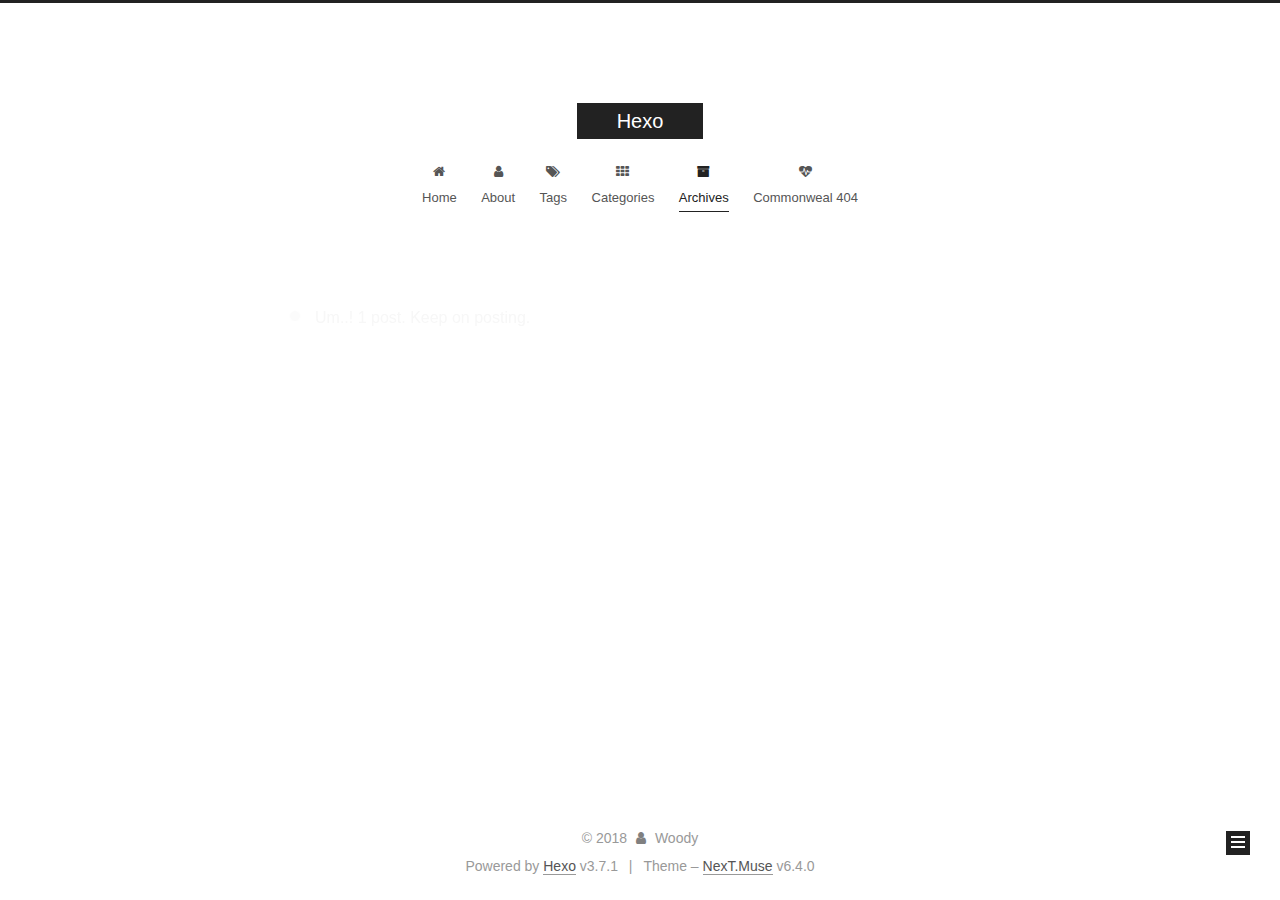
==== commit e8188a59: "“update”" ====
--- a/archives/index.html
+++ b/archives/index.html
@@ -223,10 +223,42 @@
         
         
           
+          <li class="menu-item menu-item-about">
+    <a href="/about/" rel="section">
+      <i class="menu-item-icon fa fa-fw fa-user"></i> <br />About</a>
+  </li>
+        
+        
+        
+          
+          <li class="menu-item menu-item-tags">
+    <a href="/tags/" rel="section">
+      <i class="menu-item-icon fa fa-fw fa-tags"></i> <br />Tags</a>
+  </li>
+        
+        
+        
+          
+          <li class="menu-item menu-item-categories">
+    <a href="/categories/" rel="section">
+      <i class="menu-item-icon fa fa-fw fa-th"></i> <br />Categories</a>
+  </li>
+        
+        
+        
+          
           <li class="menu-item menu-item-archives menu-item-active">
     <a href="/archives/" rel="section">
       <i class="menu-item-icon fa fa-fw fa-archive"></i> <br />Archives</a>
   </li>
+        
+        
+        
+          
+          <li class="menu-item menu-item-commonweal">
+    <a href="/404/" rel="section">
+      <i class="menu-item-icon fa fa-fw fa-heartbeat"></i> <br />Commonweal 404</a>
+  </li>
 
       
       
@@ -237,6 +269,18 @@
     
 
     
+    
+      
+      
+    
+      
+      
+    
+      
+      
+    
+      
+      
     
       
       
--- a/css/main.css
+++ b/css/main.css
@@ -1848,7 +1848,7 @@
   width: 4px;
   height: 4px;
   border-radius: 50%;
-  background: #5e2fff;
+  background: #6b3c73;
 }
 .links-of-blogroll {
   font-size: 13px;
